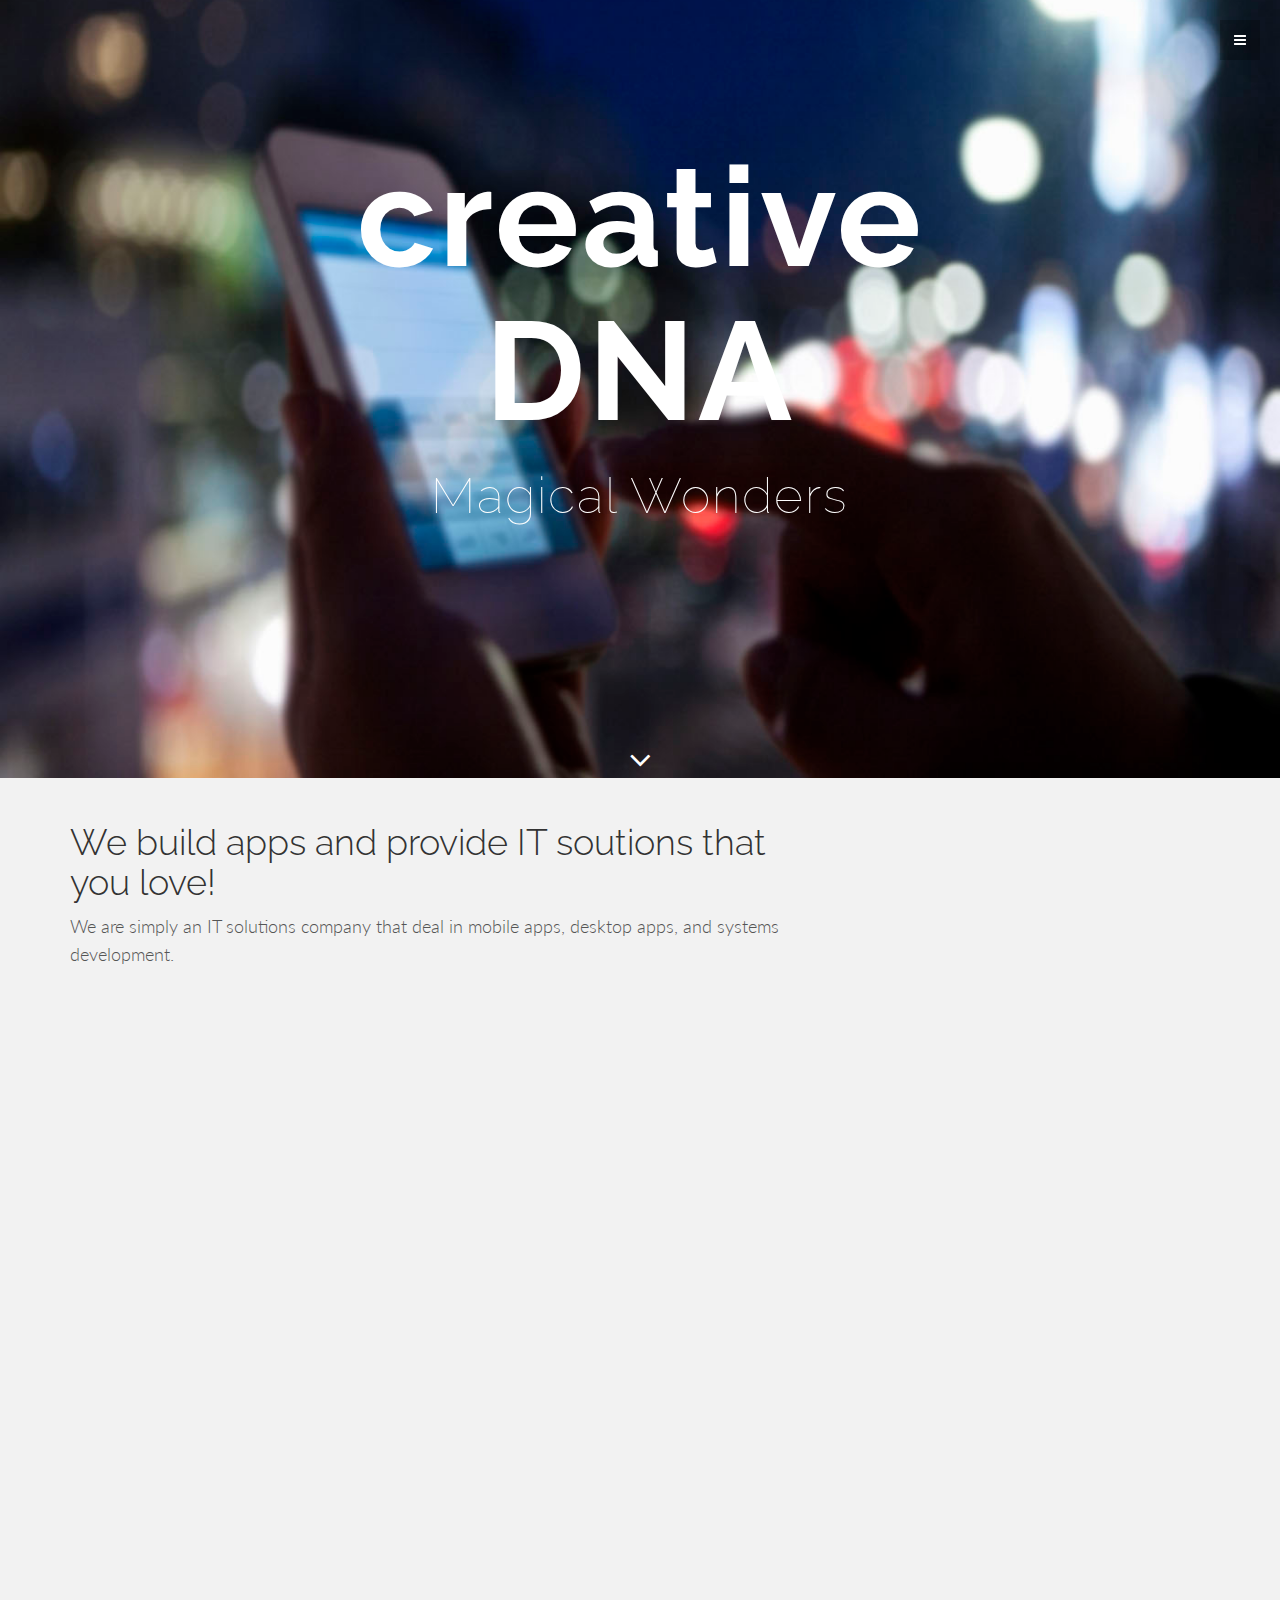
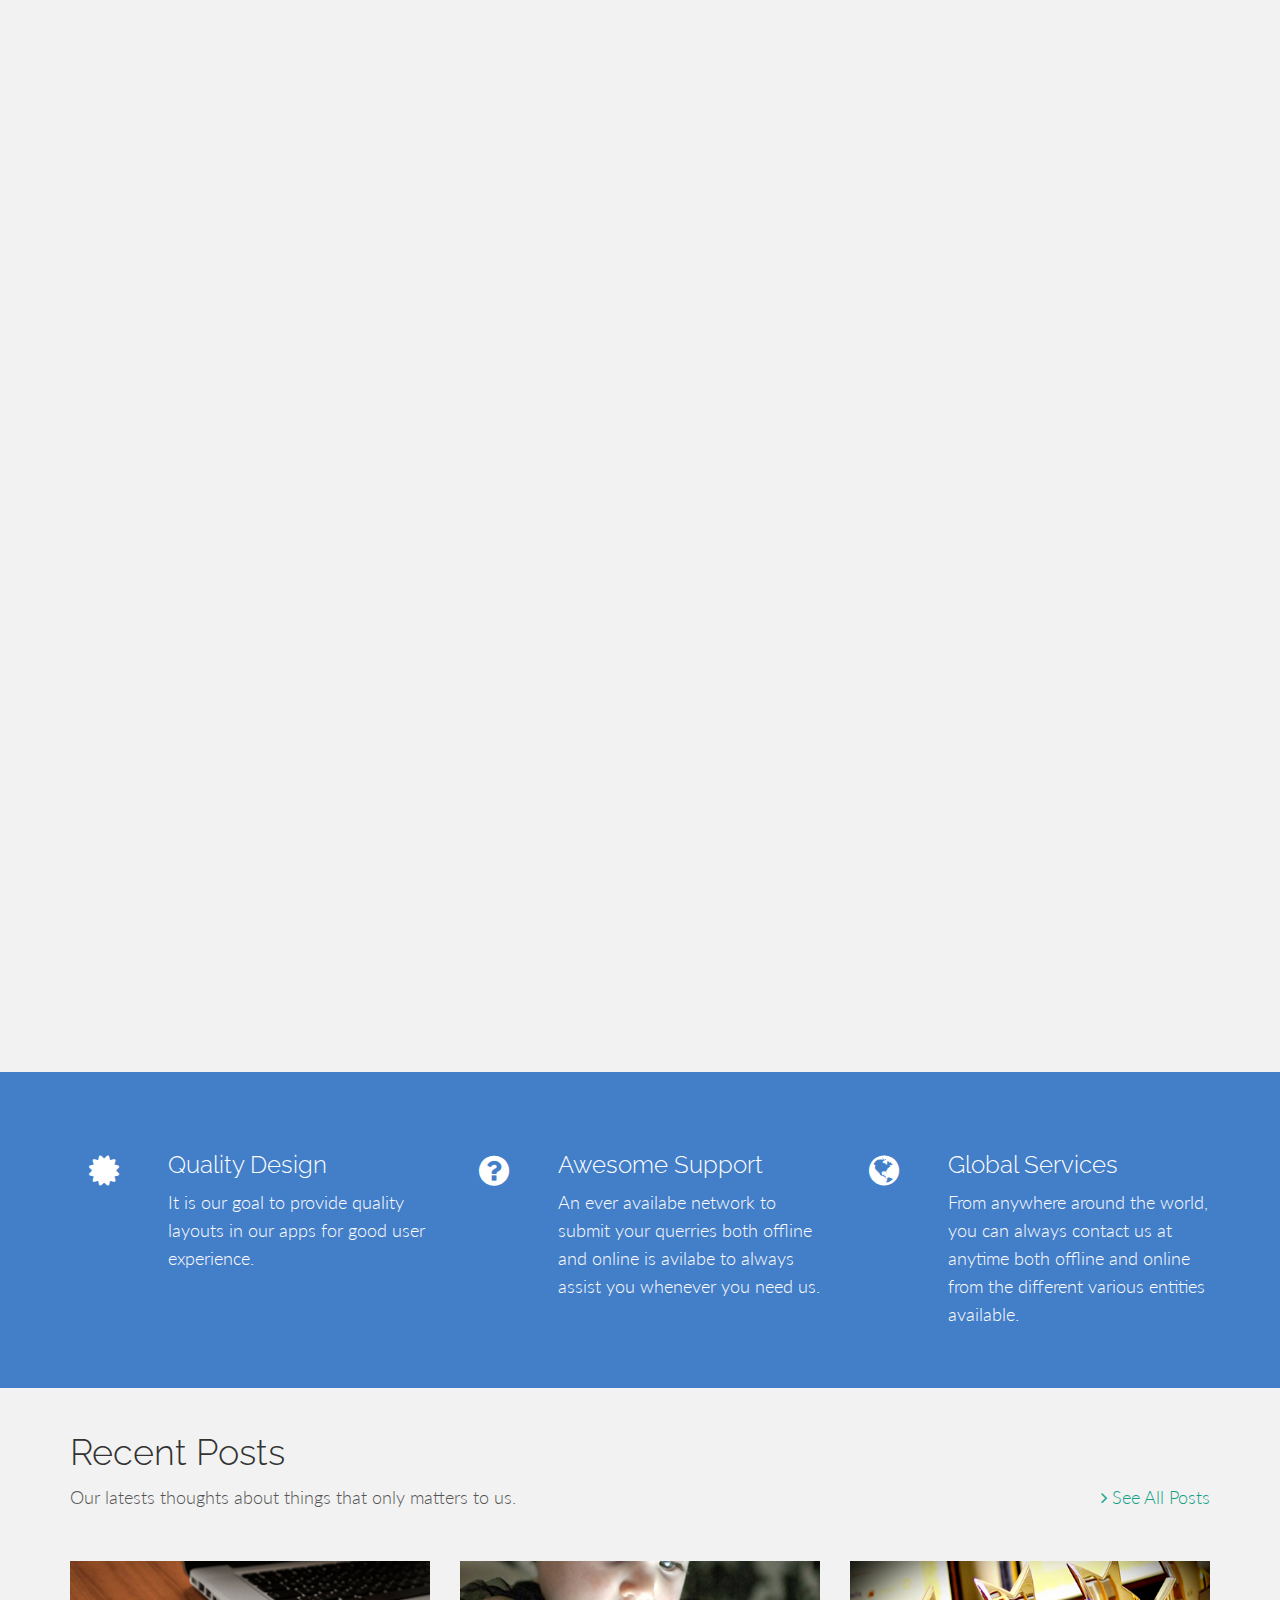
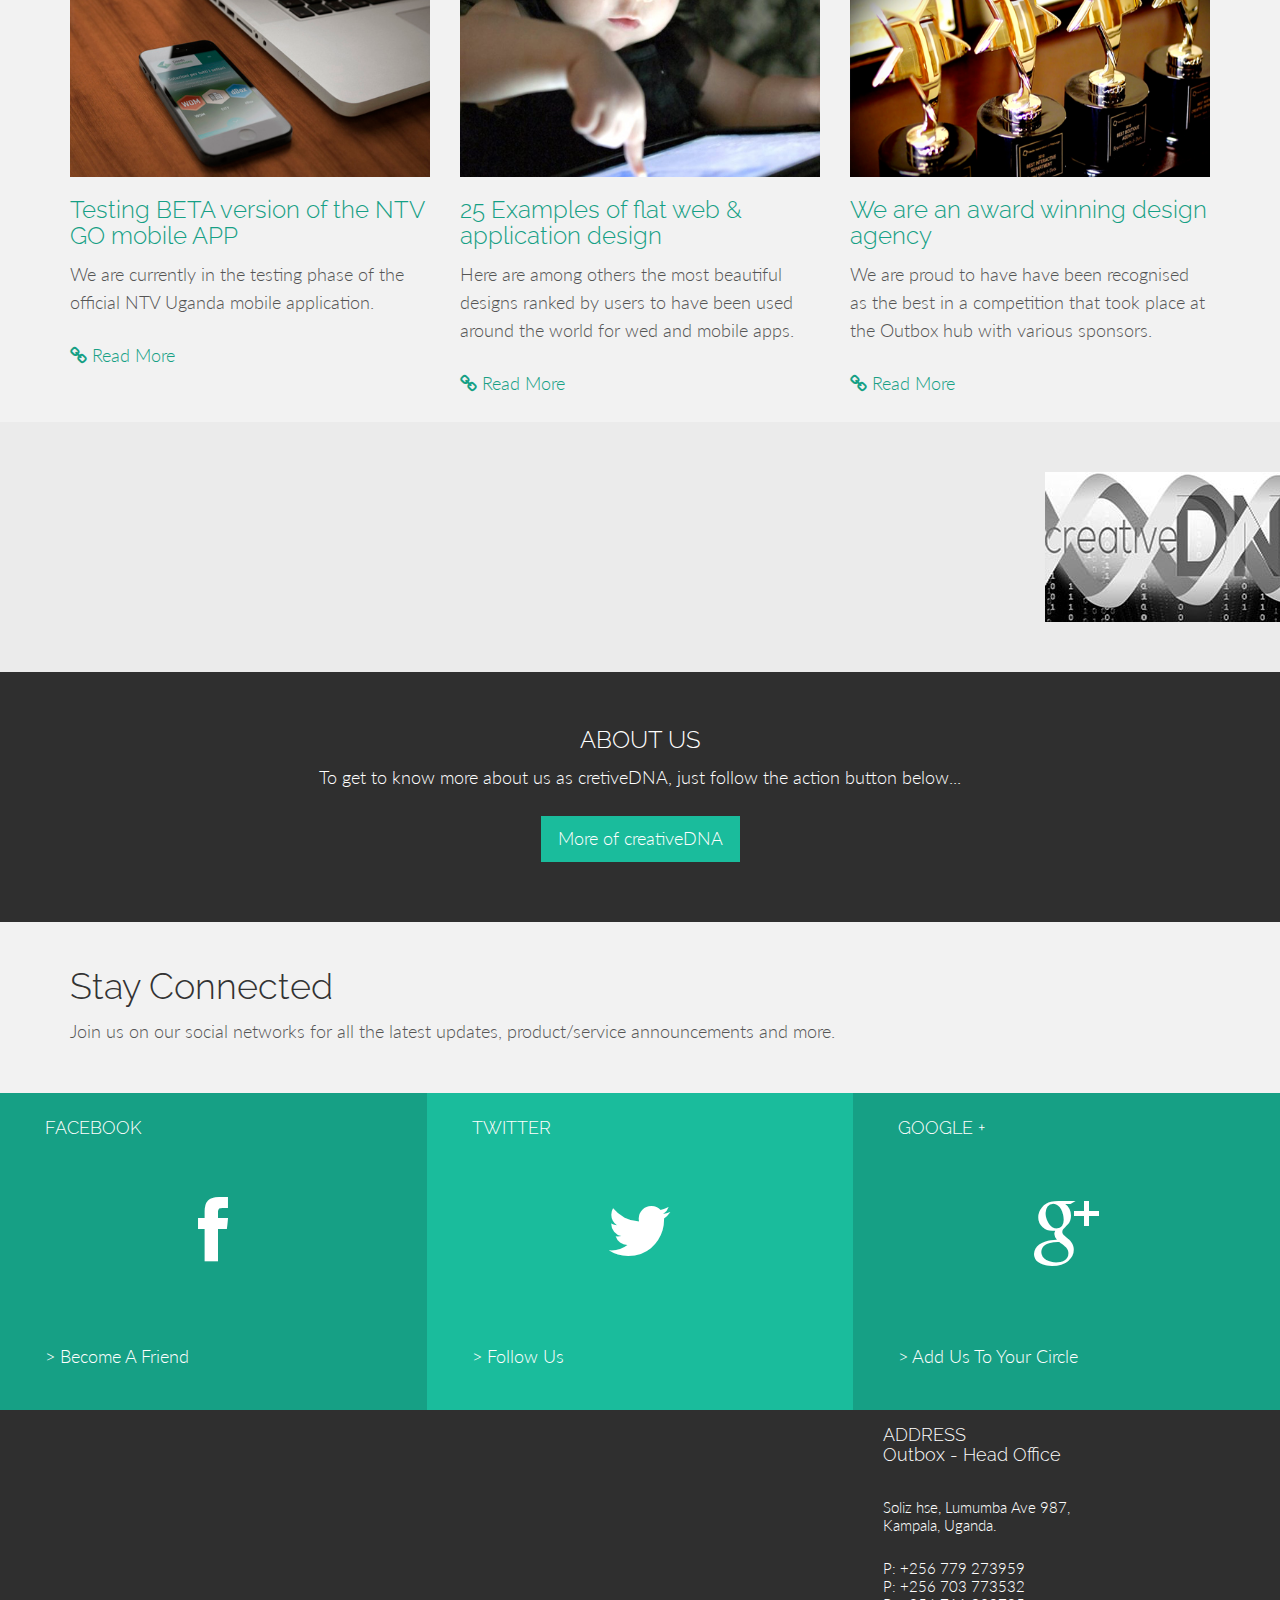
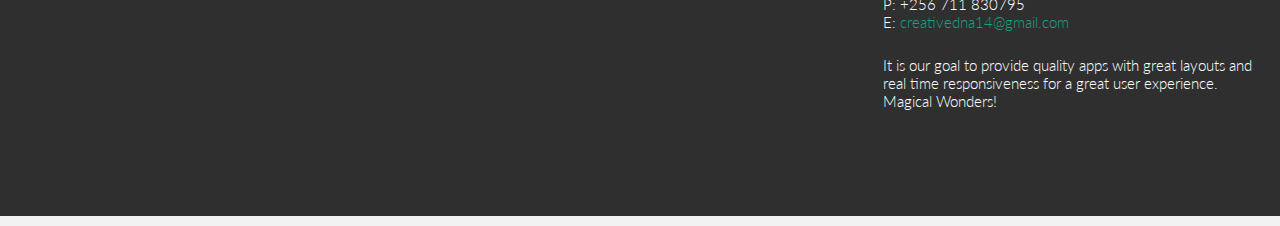
==== index.html @ a1dcfce8 "Added icon" ====
<!DOCTYPE html>
<html lang="en">
  <head>
    <meta charset="utf-8">
    <meta http-equiv="X-UA-Compatible" content="IE=edge">
    <meta name="viewport" content="width=device-width, initial-scale=1.0">
    <meta name="description" content="">
    <meta name="author" content="">
    <link rel="shortcut icon" href="assets/ico/favicon.png">

    <title>creativeDNA - Magical Wonders</title>

    <!-- Bootstrap core CSS -->
    <link href="assets/css/bootstrap.css" rel="stylesheet">
<link rel="icon" href="assets/img/ic_launcher.png" >
    <!-- Custom styles for this template -->
    <link href="assets/css/main.css" rel="stylesheet">

    <link href="assets/css/font-awesome.min.css" rel="stylesheet">

    <link href='http://fonts.googleapis.com/css?family=Lato:300,400,700,300italic,400italic' rel='stylesheet' type='text/css'>
    <link href='http://fonts.googleapis.com/css?family=Raleway:400,300,700' rel='stylesheet' type='text/css'>

    <!-- HTML5 shim and Respond.js IE8 support of HTML5 elements and media queries -->
    <!--[if lt IE 9]>
      <script src="https://oss.maxcdn.com/libs/html5shiv/3.7.0/html5shiv.js"></script>
      <script src="https://oss.maxcdn.com/libs/respond.js/1.3.0/respond.min.js"></script>
    <![endif]-->
    
    <script src="assets/js/modernizr.custom.js">
    var myLatlng = new google.maps.LatLng(latitude,longitude);
var marker = new google.maps.Marker({
  position: myLatlng,
  map: map,
  title:"creativeDNA headOffice"
});
    </script>
  </head>

  <body>

	<!-- Menu -->
	<nav class="menu" id="theMenu">
		<div class="menu-wrap">
			<h1 class="logo"><a href="index.html#home">creativeDNA</a></h1>
			<i class="fa fa-arrow-right menu-close"></i>
			<a href="index.html">Home</a>
			<a href="services.html">Services</a>
			<a href="portfolio.html">Vision</a>
			<a href="about.html">About</a>
			<a href="#contact">Contact</a>
			<a href="#"><i class="fa fa-facebook"></i></a>
			<a href="#"><i class="fa fa-twitter"></i></a>
			<a href="#"><i class="fa fa-dribbble"></i></a>
			<a href="#"><i class="fa fa-envelope"></i></a>
		</div>
		
		<!-- Menu button -->
		<div id="menuToggle"><i class="fa fa-bars"></i></div>
	</nav>
	
	<!-- MAIN IMAGE SECTION -->
	<div id="headerwrap">
		<div class="container">
			<div class="row">
				<div class="col-lg-8 col-lg-offset-2">
					<h1>creative DNA</h1>
					<h2>Magical Wonders</h2>
					<div class="spacer"></div>
					<i class="fa fa-angle-down"></i>
				</div>
			</div><!-- row -->
		</div><!-- /container -->
	</div><!-- /headerwrap -->

	<!-- WELCOME SECTION -->
    <div class="container">
      <div class="row mt">
      	<div class="col-lg-8">
	        <h1>We build apps and provide IT soutions that you love!</h1>
	        <p>We are simply an IT solutions company that deal in mobile apps, desktop apps, and systems development.</p>
      	</div>
      	<div class="col-lg-4">
      		
      	</div>
      </div><!-- /row -->
    </div><!-- /.container -->
    
    <!-- PORTFOLIO SECTION -->
    <div id="portfolio">
    	<div class="container"
	    	<div class="row mt">
				<ul class="grid effect-2" id="grid">
					<li><a href=""><img src="assets/img/portfolio/1.jpg"></a></li>
					<li><a href=""><img src="assets/img/portfolio/3.jpg"></a></li>
					<li><a href=""><img src="assets/img/portfolio/4.jpg"></a></li>
					<li><a href=""><img src="assets/img/portfolio/12.png"></a></li>
					<li><a href=""><img src="assets/img/portfolio/13.png"></a></li>
					<li><a href=""><img src="assets/img/portfolio/10.png"></a></li>
					<li><a href=""><img src="assets/img/portfolio/9.jpg"></a></li>
					<li><a href=""><img src="assets/img/portfolio/2.jpg"></a></li>
					<li><a href=""><img src="assets/img/portfolio/14.png"></a></li>
					<li><a href=""><img src="assets/img/portfolio/5.jpg"></a></li>
					<li><a href=""><img src="assets/img/portfolio/6.jpg"></a></li>
					<li><a href=""><img src="assets/img/portfolio/7.jpg"></a></li>
					<li><a href=""><img src="assets/img/portfolio/6.jpg"></a></li>
					<li><a href=""><img src="assets/img/portfolio/9.jpg"></a></li>
					<li><a href=""><img src="assets/img/portfolio/11.png"></a></li>
				</ul>
	    	</div><!-- row -->
	    </div><!-- container -->
    </div><!-- portfolio -->


	<!-- SERVICES SECTION -->
	<div id="services">
		<div class="container">
			<div class="row mt">
				<div class="col-lg-1 centered">
					<i class="fa fa-certificate"></i>
				</div>
				<div class="col-lg-3">
					<h3>Quality Design</h3>
					<p>It is our goal to provide quality layouts in our apps for good user experience.
                    </p>
				</div>

				<div class="col-lg-1 centered">
					<i class="fa fa-question-circle"></i>
				</div>
				<div class="col-lg-3">
					<h3>Awesome Support</h3>
					<p>An ever availabe network to submit your querries both offline and online is avilabe to always assist you whenever you need us.</p>
				</div>
			
			
				<div class="col-lg-1 centered">
					<i class="fa fa-globe"></i>
				</div>
				<div class="col-lg-3">
					<h3>Global Services</h3>
					<p>From anywhere around the world, you can always contact us at anytime both offline and online from the different various entities available.</p>
				</div>
			
			</div><!-- row -->
		</div><!-- container -->
	</div><!-- services section -->
	
	
	<!-- BLOG POSTS -->
	<div class="container">
		<div class="row mt">
			<div class="col-lg-12">
				<h1>Recent Posts</h1>
			</div><!-- col-lg-12 -->
			<div class="col-lg-8">
				<p>Our latests thoughts about things that only matters to us.</p>
			</div><!-- col-lg-8-->
			<div class="col-lg-4 goright">
				<p><a href="#"><i class="fa fa-angle-right"></i> See All Posts</a></p>
			</div>
		</div><!-- row -->
		
		<div class="row mt">
			<div class="col-lg-4">
				<img class="img-responsive" src="assets/img/post01.jpg" alt="">
				<h3><a href="#">Testing BETA version of the NTV GO mobile APP</a></h3>
				<p>We are currently in the testing phase of the official NTV Uganda mobile application.</p>
				<p><a href="#"><i class="fa fa-link"></i> Read More</a></p>
			</div>
			<div class="col-lg-4">
				<img class="img-responsive" src="assets/img/post02.jpg" alt="">
				<h3><a href="#">25 Examples of flat web & application design</a></h3>
				<p>Here are among others the most beautiful designs ranked by users to have been used around the world for wed and mobile apps.</p>
				<p><a href="#"><i class="fa fa-link"></i> Read More</a></p>
			</div>
			<div class="col-lg-4">
				<img class="img-responsive" src="assets/img/post03.jpg" alt="">
				<h3><a href="#">We are an award winning design agency</a></h3>
				<p>We are proud to have have been recognised as the best in a competition that took place at the Outbox hub with various sponsors.</p>
				<p><a href="#"><i class="fa fa-link"></i> Read More</a></p>
			</div>		
		</div><!-- row -->
	</div><!-- container -->
	
	
	<!-- CLIENTS LOGOS -->
	<div id="lg">
		<div class="container">
			<div class="row centered">
			  <div class="col-lg-2" style="float:right">
				  <img src="assets/img/clients/c03.gif" alt="">
				</div>
		  </div><!-- row -->
		</div><!-- container -->
	</div><!-- dg -->
	
	
	<!-- CALL TO ACTION -->
	<div id="call">
		<div class="container">
			<div class="row">
				<h3>ABOUT US</h3>
				<div class="col-lg-8 col-lg-offset-2">
					<p>To get to know more about us as cretiveDNA, just follow the action button below...</p>
					<p><a href="about.html"><button type="button" class="btn btn-green btn-lg">More of creativeDNA</button></a></p>
				</div>
			</div><!-- row -->
		</div><!-- container -->
	</div><!-- Call to action -->
	
	<div class="container">
		<div class="row mt">
			<div class="col-lg-12">
				<h1>Stay Connected</h1>
				<p>Join us on our social networks for all the latest updates, product/service announcements and more.</p>
				<br>
			</div><!-- col-lg-12 -->
		</div><!-- row -->
	</div><!-- container -->
	
	
	<!-- SOCIAL FOOTER --->
	<section id="contact"></section>
	<div id="sf">
		<div class="container">
			<div class="row">
				<div class="col-lg-4 dg">
					<h4 class="ml">FACEBOOK</h4>
					<p class="centered"><a href="https://www.facebook.com/thecreativeDNA"><i class="fa fa-facebook"></i></a></p>
					<p class="ml">> Become A Friend</p>
				</div>
				<div class="col-lg-4 lg">
					<h4 class="ml">TWITTER</h4>
					<p class="centered"><a href="#"><i class="fa fa-twitter"></i></a></p>
					<p class="ml">> Follow Us</p>
				</div>
				<div class="col-lg-4 dg">
					<h4 class="ml">GOOGLE +</h4>
					<p class="centered"><a href="#"><i class="fa fa-google-plus"></i></a></p>
					<p class="ml">> Add Us To Your Circle</p>
				</div>
			</div><!-- row -->
		</div><!-- container -->
	</div><!-- Social Footer -->
	
	<!-- CONTACT FOOTER --->
	<div id="cf">
		<div class="container">
			<div class="row">
				<div class="col-lg-8">
		        	<div id="mapwrap">
						<iframe height="400" width="100%" frameborder="0" scrolling="no" marginheight="0" marginwidth="0" src="https://www.google.co.ug/maps?t=m&amp;ie=UTF8&hl=en&msa=0&msid=208023577543881741272.00000111d236e89e8ed37;ll=0.3229765&amp;spn=32.576219700000024&amp;z=8&amp;output=embed"></iframe>
					</div>	
				</div><!--col-lg-8-->
				<div class="col-lg-4">
					<h4>ADDRESS<br/>Outbox - Head Office</h4>
					<br>
					<p>
						Soliz hse, Lumumba Ave 987,<br/>
						Kampala, Uganda.
					</p>
					<p>
						P: +256 779 273959<br/>
						P: +256 703 773532<br/>
                        P: +256 711 830795<br/>
						E: <a href="mailto:#">creativedna14@gmail.com</a>
					</p>
					<p>It is our goal to provide quality apps with great layouts and real time responsiveness for a great user experience.<br/>Magical Wonders!</p>
				</div><!--col-lg-4-->
			</div><!-- row -->
		</div><!-- container -->
	</div><!-- Contact Footer -->
	

    <!-- Bootstrap core JavaScript
    ================================================== -->
    <!-- Placed at the end of the document so the pages load faster -->
    <script src="https://code.jquery.com/jquery-1.10.2.min.js"></script>
    <script src="assets/js/bootstrap.min.js"></script>
    <script src="assets/js/main.js"></script>
	<script src="assets/js/masonry.pkgd.min.js"></script>
	<script src="assets/js/imagesloaded.js"></script>
    <script src="assets/js/classie.js"></script>
	<script src="assets/js/AnimOnScroll.js"></script>
	<script>
		new AnimOnScroll( document.getElementById( 'grid' ), {
			minDuration : 0.4,
			maxDuration : 0.7,
			viewportFactor : 0.2
		} );
	</script>
  </body>
</html>
---- assets/css/main.css ----
body {
    background-color: #f2f2f2;
    font-family: Lato;
    font-weight: 300;
    font-size: 16px;
    color: #555;
    -webkit-font-smoothing: antialiased;
    -webkit-overflow-scrolling: touch;
}
h1, h2, h3, h4, h5, h6 {
    font-family: Raleway;
    font-weight: 300;
    color: #333;
}
p {
    line-height: 28px;
    margin-bottom: 25px;
    font-size: 18px;
}
.centered {
    text-align: center;
}
.goright {
    text-align: right;
}
.mt {
    padding-top: 25px;
}
a {
    color: #16a085;
    word-wrap: break-word;
    -webkit-transition: color .1s ease-in, background .1s ease-in;
    -moz-transition: color .1s ease-in, background .1s ease-in;
    -ms-transition: color .1s ease-in, background .1s ease-in;
    -o-transition: color .1s ease-in, background .1s ease-in;
    transition: color .1s ease-in, background .1s ease-in;
}
a:hover, a:focus {
    color: #7b7b7b;
    text-decoration: none;
    outline: 0;
}
a:before, a:after {
    -webkit-transition: color .1s ease-in, background .1s ease-in;
    -moz-transition: color .1s ease-in, background .1s ease-in;
    -ms-transition: color .1s ease-in, background .1s ease-in;
    -o-transition: color .1s ease-in, background .1s ease-in;
    transition: color .1s ease-in, background .1s ease-in;
}
hr {
    display: block;
    height: 1px;
    border: 0;
    border-top: 1px solid #ccc;
    margin: 1em 0;
    padding: 0;
}
.btn {
    border-radius: 0;
}
.btn-green {
    color: #fff;
    background-color: #1abc9c;
    border-color: #1abc9c;
    font-weight: 300;
}
.btn-green:hover, .btn-green:focus, .btn-green:active, .btn-green.active, .open .dropdown-toggle.btn-green {
    color: #fff;
    background-color: #16a085;
    border-color: #16a085;
    font-weight: 300;
}
.tm {
    font-size: 14px;
    line-height: 20px;
}
.menu {
    position: fixed;
    right: -200px;
    width: 260px;
    height: 100%;
    top: 0;
    z-index: 10;
    text-align: left;
}
.menu.menu-open {
    right: 0;
}
.menu-wrap {
    position: absolute;
    top: 0;
    left: 60px;
    background: #1a1a1a;
    width: 200px;
    height: 100%}
.menu h1.logo a {
    font-family: Raleway, Helvetica, Arial, sans-serif;
    font-size: 16px;
    font-weight: 800;
    letter-spacing: .15em;
    line-height: 40px;
    text-transform: uppercase;
    color: #fff;
    margin-top: 20px;
}
.menu h1.logo a:hover {
    color: #1abc9c;
}
.menu img.logo {
    margin: 20px 0;
    max-width: 160px;
}
.menu a {
    margin-left: 20px;
    color: gray;
    display: block;
    font-size: 12px;
    font-weight: 700;
    line-height: 40px;
    letter-spacing: .1em;
    text-transform: uppercase;
}
.menu a:hover {
    color: #fff;
}
.menu a:active {
    color: #fff;
}
.menu a>i {
    float: left;
    display: inline-block;
    vertical-align: middle;
    text-align: left;
    width: 25px;
    font-size: 14px;
    line-height: 40px;
    margin: 25px 2px;
}
.menu-close {
    cursor: pointer;
    display: block;
    position: absolute;
    font-size: 14px;
    color: gray;
    width: 40px;
    height: 40px;
    line-height: 40px;
    top: 20px;
    right: 5px;
    -webkit-transition: all .1s ease-in-out;
    -moz-transition: all .1s ease-in-out;
    -ms-transition: all .1s ease-in-out;
    -o-transition: all .1s ease-in-out;
    transition: all .1s ease-in-out;
}
.menu-close:hover {
    color: #fff;
    -webkit-transition: all .1s ease-in-out;
    -moz-transition: all .1s ease-in-out;
    -ms-transition: all .1s ease-in-out;
    -o-transition: all .1s ease-in-out;
    transition: all .1s ease-in-out;
}
.body-push {
    overflow-x: hidden;
    position: relative;
    left: 0;
}
.body-push-toright {
    left: 200px;
}
.body-push-toleft {
    left: -200px;
}
.menu, .body-push {
    -webkit-transition: all .3s ease;
    -moz-transition: all .3s ease;
    -ms-transition: all .3s ease;
    -o-transition: all .3s ease;
    transition: all .3s ease;
}
#menuToggle {
    position: absolute;
    top: 20px;
    left: 0;
    z-index: 11;
    display: block;
    text-align: center;
    font-size: 14px;
    color: #fff;
    width: 40px;
    height: 40px;
    line-height: 40px;
    cursor: pointer;
    background: rgba(0, 0, 0, .25);
    -webkit-transition: all .1s ease-in-out;
    -moz-transition: all .1s ease-in-out;
    -ms-transition: all .1s ease-in-out;
    -o-transition: all .1s ease-in-out;
    transition: all .1s ease-in-out;
}
#menuToggle:hover {
    color: #fff;
    background: rgba(0, 0, 0, .2);
    -webkit-transition: all .1s ease-in-out;
    -moz-transition: all .1s ease-in-out;
    -ms-transition: all .1s ease-in-out;
    -o-transition: all .1s ease-in-out;
    transition: all .1s ease-in-out;
}
#headerwrap {
    background: url(../img/header-bg1.jpg) no-repeat center top;
    margin-top: -10px;
    padding-top: 20px;
    text-align: center;
    background-attachment: relative;
    background-position: center center;
    min-height: 750px;
    width: 100%;
    -webkit-background-size: 100%;
    -moz-background-size: 100%;
    -o-background-size: 100%;
    background-size: 100%;
    -webkit-background-size: cover;
    -moz-background-size: cover;
    -o-background-size: cover;
    background-size: cover;
}
#headerwrap h1 {
    margin-top: 130px;
    color: #fff;
    font-size: 140px;
    font-weight: 700;
    letter-spacing: 3px;
}
#headerwrap h2 {
    color: #fff;
    font-size: 50px;
    font-weight: 100;
    letter-spacing: 2px;
}
#headerwrap i {
    font-size: 35px;
    color: #fff;
}
#headerwrap .spacer {
    margin-top: 220px;
}
#mapwrap {
    margin: 0;
    padding: 0;
}
#serviceswrap {
    background: url(../img/services-bg.jpg) no-repeat center top;
    margin-top: -10px;
    padding-top: 20px;
    text-align: center;
    background-attachment: relative;
    background-position: center center;
    min-height: 500px;
    width: 100%;
    -webkit-background-size: 100%;
    -moz-background-size: 100%;
    -o-background-size: 100%;
    background-size: 100%;
    -webkit-background-size: cover;
    -moz-background-size: cover;
    -o-background-size: cover;
    background-size: cover;
}
#serviceswrap h2 {
    color: #fff;
    font-size: 50px;
    font-weight: 400;
    letter-spacing: 2px;
    margin-top: 150px;
}
#aboutwrap {
    background: url(../img/about-bg.jpg) no-repeat center top;
    margin-top: -10px;
    padding-top: 20px;
    text-align: center;
    background-attachment: relative;
    background-position: center center;
    min-height: 500px;
    width: 100%;
    -webkit-background-size: 100%;
    -moz-background-size: 100%;
    -o-background-size: 100%;
    background-size: 100%;
    -webkit-background-size: cover;
    -moz-background-size: cover;
    -o-background-size: cover;
    background-size: cover;
}
#aboutwrap h2 {
    color: #fff;
    font-size: 50px;
    font-weight: 400;
    letter-spacing: 2px;
    margin-top: 150px;
}
#portwrap {
    background: url(../img/portfolio-bg.jpg) no-repeat center top;
    margin-top: -10px;
    padding-top: 20px;
    text-align: center;
    background-attachment: relative;
    background-position: center center;
    min-height: 500px;
    width: 100%;
    -webkit-background-size: 100%;
    -moz-background-size: 100%;
    -o-background-size: 100%;
    background-size: 100%;
    -webkit-background-size: cover;
    -moz-background-size: cover;
    -o-background-size: cover;
    background-size: cover;
}
#portwrap h2 {
    color: #fff;
    font-size: 50px;
    font-weight: 400;
    letter-spacing: 2px;
    margin-top: 150px;
}
#sp {
    background: #2f2f2f;
    padding-top: 35px;
    padding-bottom: 35px;
}
#sp h2 {
    color: #fff;
}
#sp-standout {
    background: url(../img/sp-standout-bg.jpg) no-repeat center top;
    margin-top: -10px;
    padding-top: 20px;
    text-align: center;
    background-attachment: relative;
    background-position: center center;
    min-height: 500px;
    width: 100%;
    -webkit-background-size: 100%;
    -moz-background-size: 100%;
    -o-background-size: 100%;
    background-size: 100%;
    -webkit-background-size: cover;
    -moz-background-size: cover;
    -o-background-size: cover;
    background-size: cover;
}
#portfolio {
    width: 100%}
#services {
    background: #437ec8;
    margin-top: 25px;
    padding-top: 35px;
    padding-bottom: 35px;
}
#services h3 {
    color: #fff;
}
#services p {
    color: #fff;
}
#services i {
    color: #fff;
    font-size: 35px;
    margin-top: 22px;
}
#lg {
    background: #ebebeb;
    padding-top: 50px;
    padding-bottom: 50px;
    text-align: center;
}
#lg .desc {
    text-align: left;
}
#call {
    background: #2f2f2f;
    padding-top: 35px;
    padding-bottom: 35px;
    text-align: center;
}
#call h3 {
    color: #fff;
}
#call p {
    color: #fff;
}
#sf {
    display: block;
    width: 100%}
#sf .container {
    width: 100%}
#sf .col-lg-4 {
    margin: 0;
    padding: 15px;
}
#sf .lg {
    background-color: #1abc9c;
}
#sf .dg {
    background-color: #16a085;
}
#sf h4 {
    color: #fff;
}
#sf p {
    color: #fff;
}
#sf .ml {
    margin-left: 30px;
}
#sf i {
    font-size: 70px;
    color: #fff;
    text-align: center;
    margin-top: 50px;
    margin-bottom: 50px;
}
#cf {
    background: #2f2f2f;
}
#cf h4 {
    color: #fff;
    margin-left: 15px;
    margin-top: 15px;
}
#cf p {
    color: #fff;
    font-size: 15px;
    line-height: 18px;
    margin-left: 15px;
}
#cf .container {
    width: 100%}
#cf .col-lg-8 {
    margin: 0;
    padding: 0;
}
.process {
    max-width: 69em;
    list-style: none;
    margin: 30px auto;
    padding: 0;
}
.process li {
    display: block;
    float: left;
    padding: 1px;
    width: 100%;
    opacity: 0;
}
.process li.shown, .no-js .process li, .no-cssanimations .process li {
    opacity: 1;
}
.process li a, .process li img {
    outline: 0;
    border: 0;
    display: block;
    max-width: 100%}
.process.effect-2 li.animate {
    -webkit-transform: translateY(200px);
    -moz-transform: translateY(200px);
    transform: translateY(200px);
    -webkit-animation: moveUp .65s ease forwards;
    -moz-animation: moveUp .65s ease forwards;
    animation: moveUp .65s ease forwards;
}
@-webkit-keyframes moveUp {
    to {
    -webkit-transform: translateY(0);
    opacity: 1;
}
}@-moz-keyframes moveUp {
    to {
    -moz-transform: translateY(0);
    opacity: 1;
}
}@keyframes moveUp {
    to {
    transform: translateY(0);
    opacity: 1;
}
}#chartwrap {
    width: 100%}
#chartwrap .container {
    margin-left: 0;
    padding-left: 0;
}
#chartwrap h1, #chartwrap p {
    margin-left: 10px;
}
.cardinfo {
    background: #fff;
    padding: 15px;
    margin: 2px;
    text-align: left;
}
.cardinfo i {
    font-size: 18px;
    padding-right: 20px;
}
.grid {
    max-width: 69em;
    list-style: none;
    margin: 30px auto;
    padding: 0;
}
.grid li {
    display: block;
    float: left;
    padding: 7px;
    width: 33%;
    opacity: 0;
}
.grid li.shown, .no-js .grid li, .no-cssanimations .grid li {
    opacity: 1;
}
.grid li a, .grid li img {
    outline: 0;
    border: 0;
    display: block;
    max-width: 100%}
.grid img {
    opacity: .7;
}
.grid img:hover {
    opacity: 1;
}
.grid.effect-2 li.animate {
    -webkit-transform: translateY(200px);
    -moz-transform: translateY(200px);
    transform: translateY(200px);
    -webkit-animation: moveUp .65s ease forwards;
    -moz-animation: moveUp .65s ease forwards;
    animation: moveUp .65s ease forwards;
}
@-webkit-keyframes moveUp {
    to {
    -webkit-transform: translateY(0);
    opacity: 1;
}
}@-moz-keyframes moveUp {
    to {
    -moz-transform: translateY(0);
    opacity: 1;
}
}@keyframes moveUp {
    to {
    transform: translateY(0);
    opacity: 1;
}
}
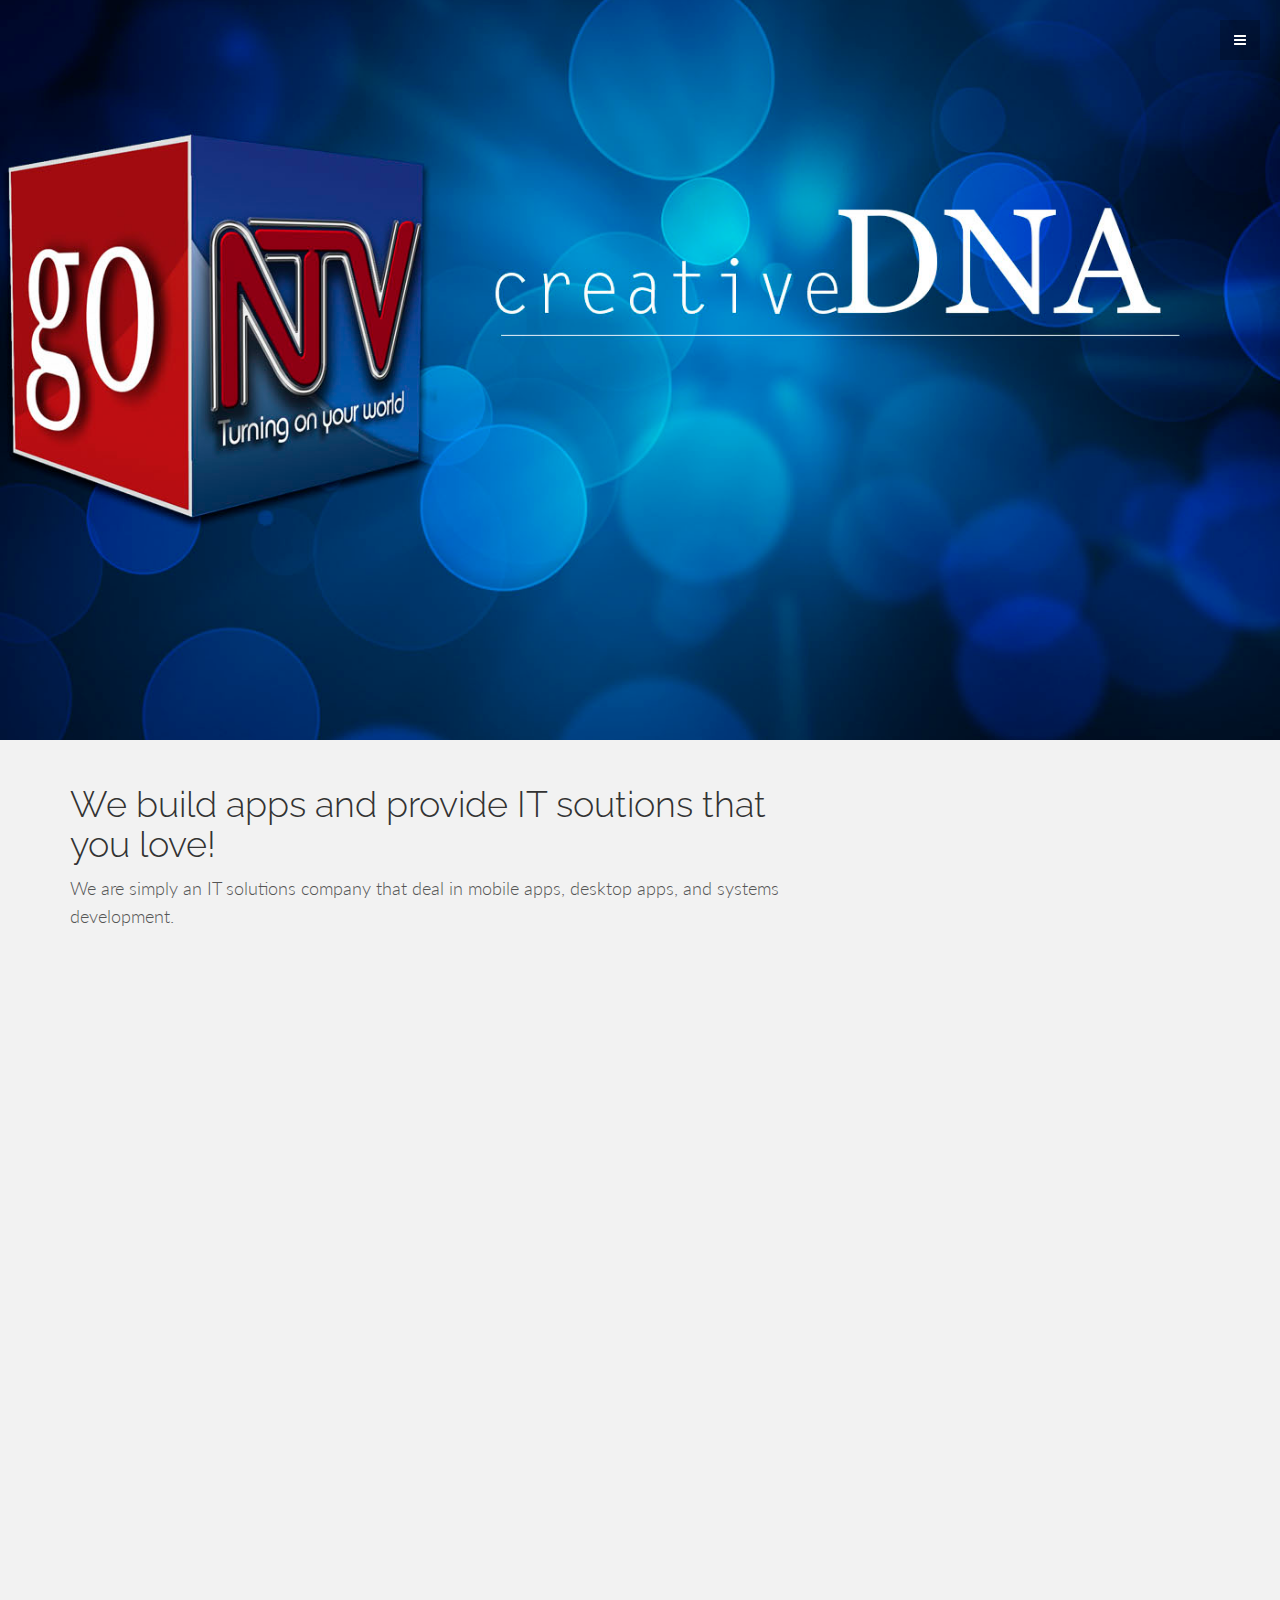
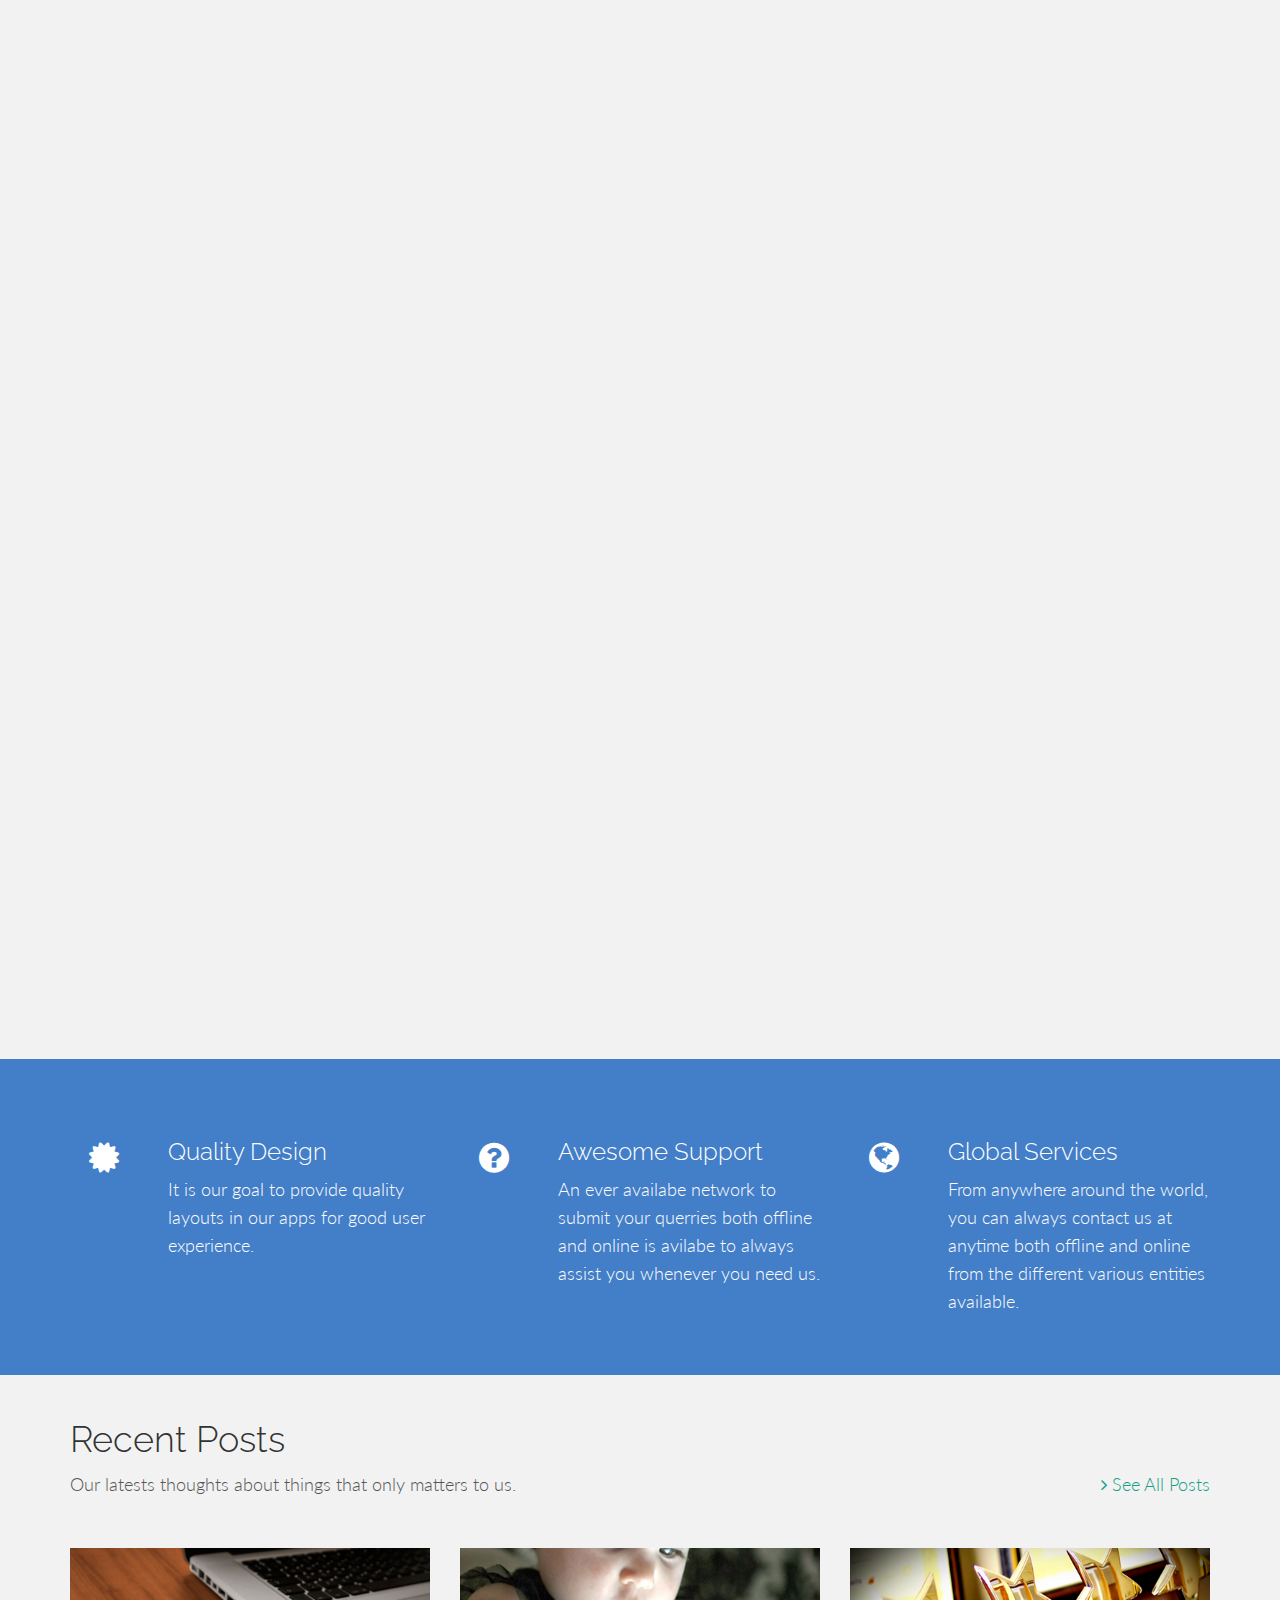
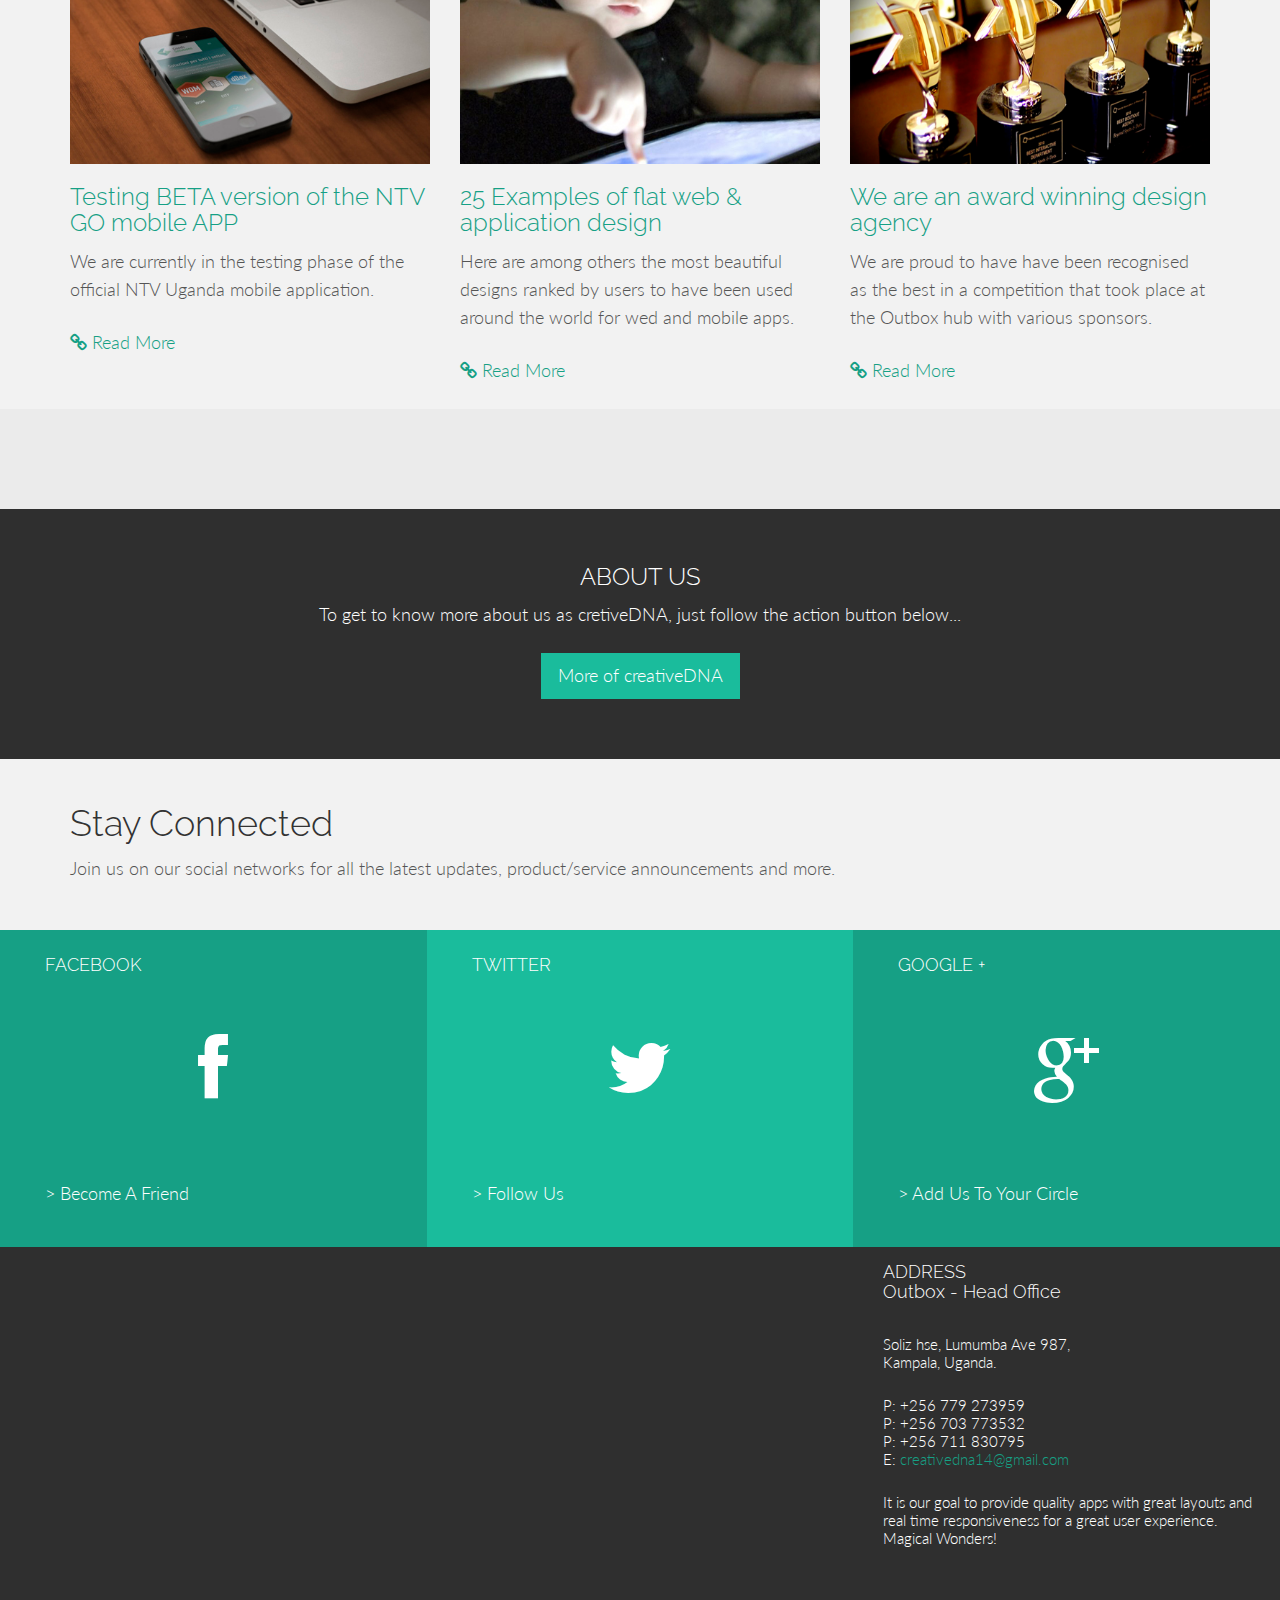
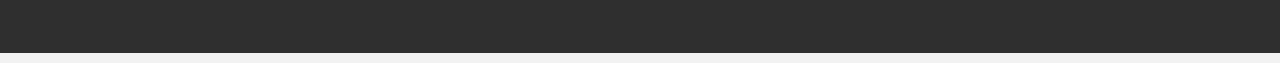
==== commit bd4cc7e2: "changed header" ====
--- a/index.html
+++ b/index.html
@@ -6,13 +6,13 @@
     <meta name="viewport" content="width=device-width, initial-scale=1.0">
     <meta name="description" content="">
     <meta name="author" content="">
-    <link rel="shortcut icon" href="assets/ico/favicon.png">
+    <link rel="shortcut icon" href="assets/img/ic_launcher.png">
 
     <title>creativeDNA - Magical Wonders</title>
 
     <!-- Bootstrap core CSS -->
     <link href="assets/css/bootstrap.css" rel="stylesheet">
-<link rel="icon" href="assets/img/ic_launcher.png" >
+<link rel="icon" type="images/png" href="assets/img/ic_launcher.png" >
     <!-- Custom styles for this template -->
     <link href="assets/css/main.css" rel="stylesheet">
 
@@ -64,10 +64,10 @@
 		<div class="container">
 			<div class="row">
 				<div class="col-lg-8 col-lg-offset-2">
-					<h1>creative DNA</h1>
-					<h2>Magical Wonders</h2>
+					<!--<h1>NTV GO</h1>
+					<h2>Magical Wonders</h2>-->
 					<div class="spacer"></div>
-					<i class="fa fa-angle-down"></i>
+					<!--<i class="fa fa-angle-down"></i>-->
 				</div>
 			</div><!-- row -->
 		</div><!-- /container -->
@@ -88,7 +88,7 @@
     
     <!-- PORTFOLIO SECTION -->
     <div id="portfolio">
-    	<div class="container"
+    	<div class="container">
 	    	<div class="row mt">
 				<ul class="grid effect-2" id="grid">
 					<li><a href=""><img src="assets/img/portfolio/1.jpg"></a></li>
@@ -186,7 +186,7 @@
 	
 	<!-- CLIENTS LOGOS -->
 	<div id="lg">
-		<div class="container">
+		<!--<div class="container">
 			<div class="row centered">
 			  <div class="col-lg-2" style="float:right">
 				  <img src="assets/img/clients/c03.gif" alt="">
@@ -249,8 +249,9 @@
 		<div class="container">
 			<div class="row">
 				<div class="col-lg-8">
-		        	<div id="mapwrap">
-						<iframe height="400" width="100%" frameborder="0" scrolling="no" marginheight="0" marginwidth="0" src="https://www.google.co.ug/maps?t=m&amp;ie=UTF8&hl=en&msa=0&msid=208023577543881741272.00000111d236e89e8ed37;ll=0.3229765&amp;spn=32.576219700000024&amp;z=8&amp;output=embed"></iframe>
+		        	<div id="mapwrap">                   
+                        
+                        <iframe src="https://www.google.com/maps/embed?pb=!1m18!1m12!1m3!1d3989.7549198682937!2d32.57631500000002!3d0.3230040000000008!2m3!1f0!2f0!3f0!3m2!1i1024!2i768!4f13.1!3m3!1m2!1s0x177dbb7a196c73c3%3A0xf3f534e6f1300573!2sOutbox+Hub!5e0!3m2!1sen!2sug!4v1409047303488" width="100%" height="400" frameborder="0" style="border:0"></iframe>
 					</div>	
 				</div><!--col-lg-8-->
 				<div class="col-lg-4">
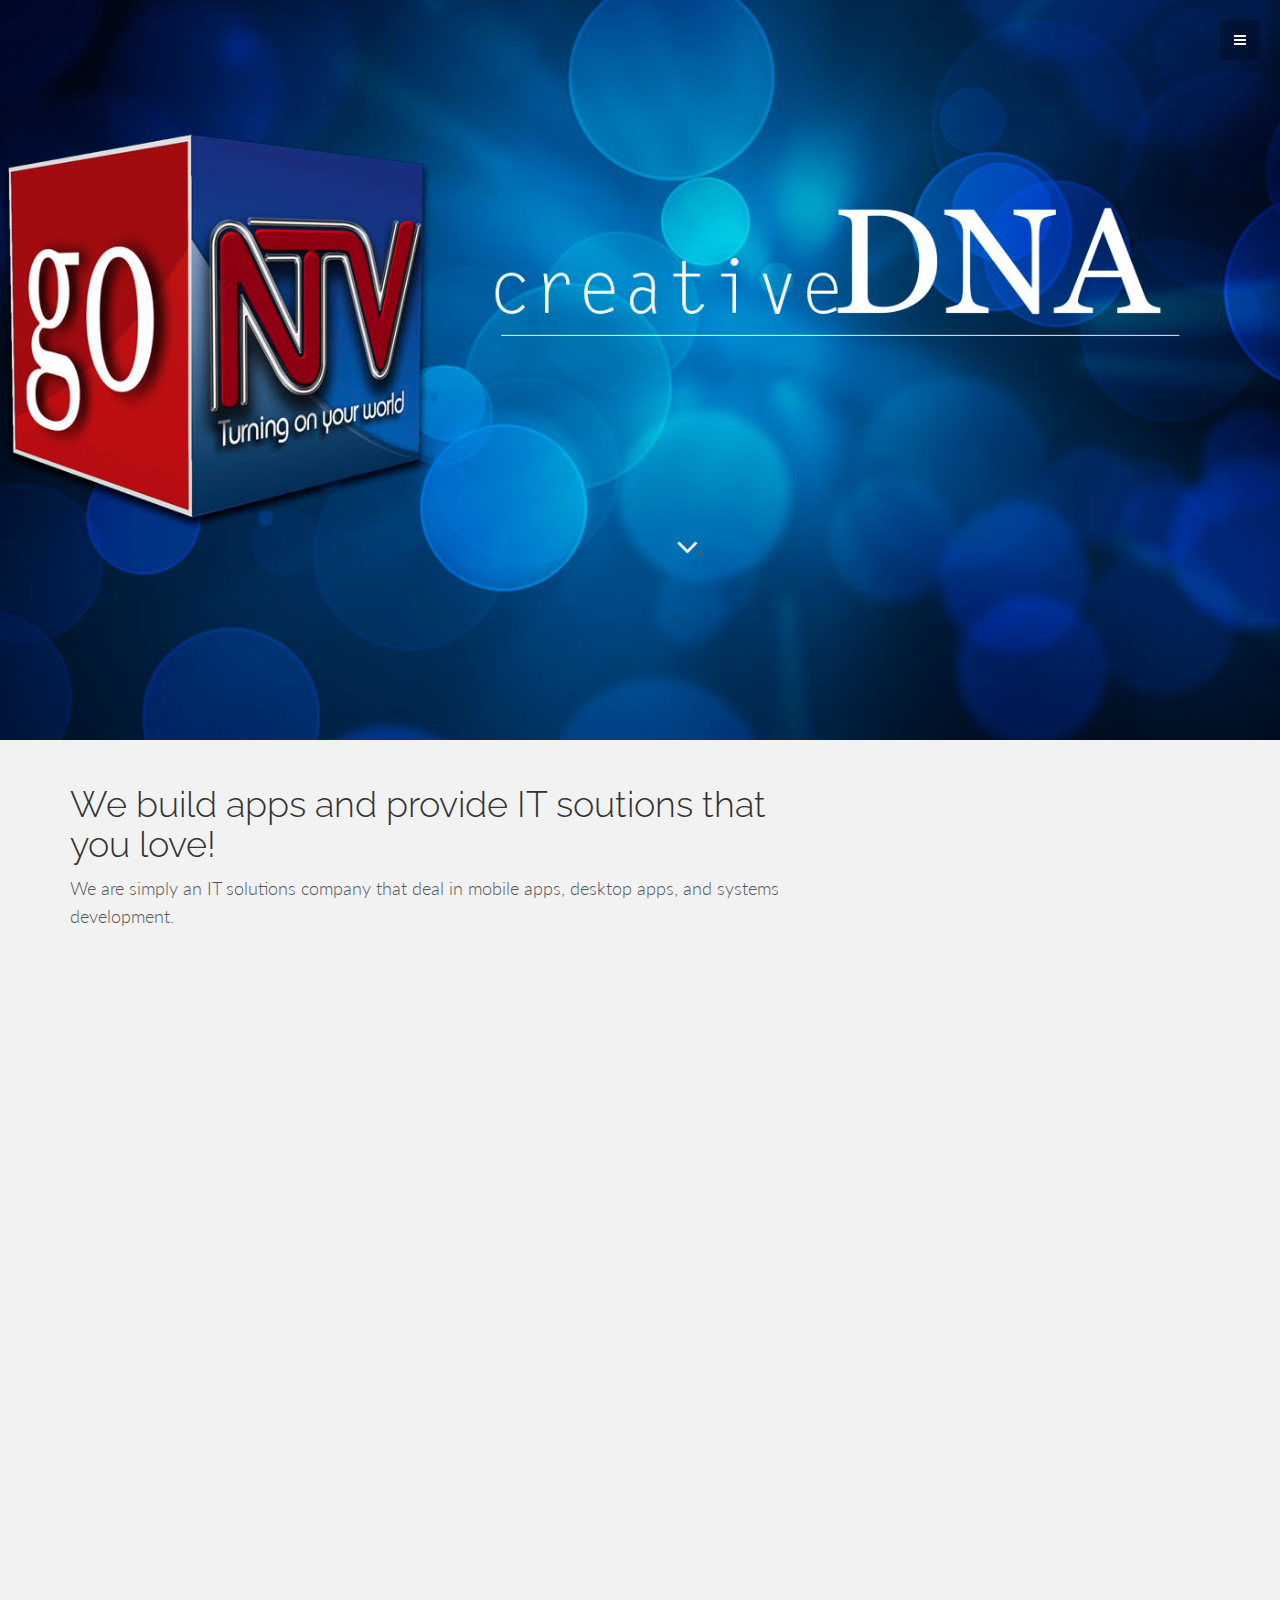
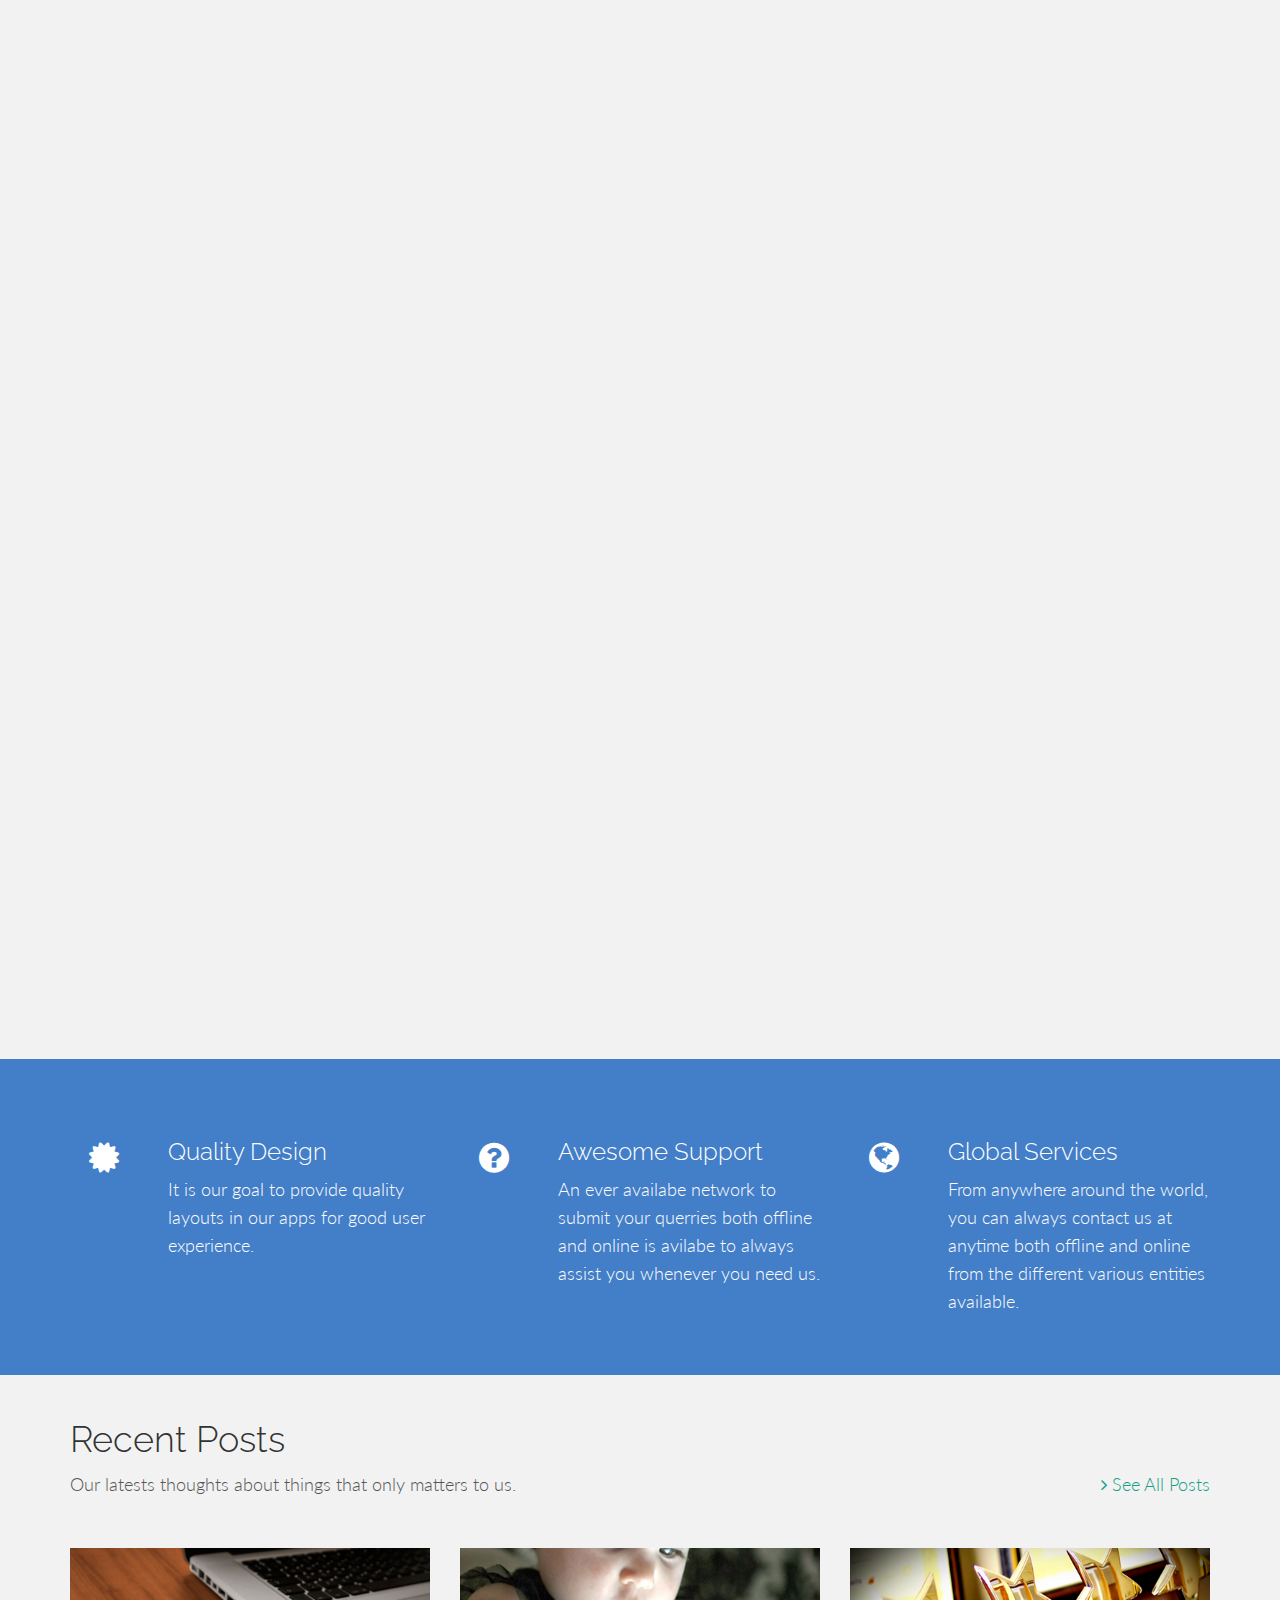
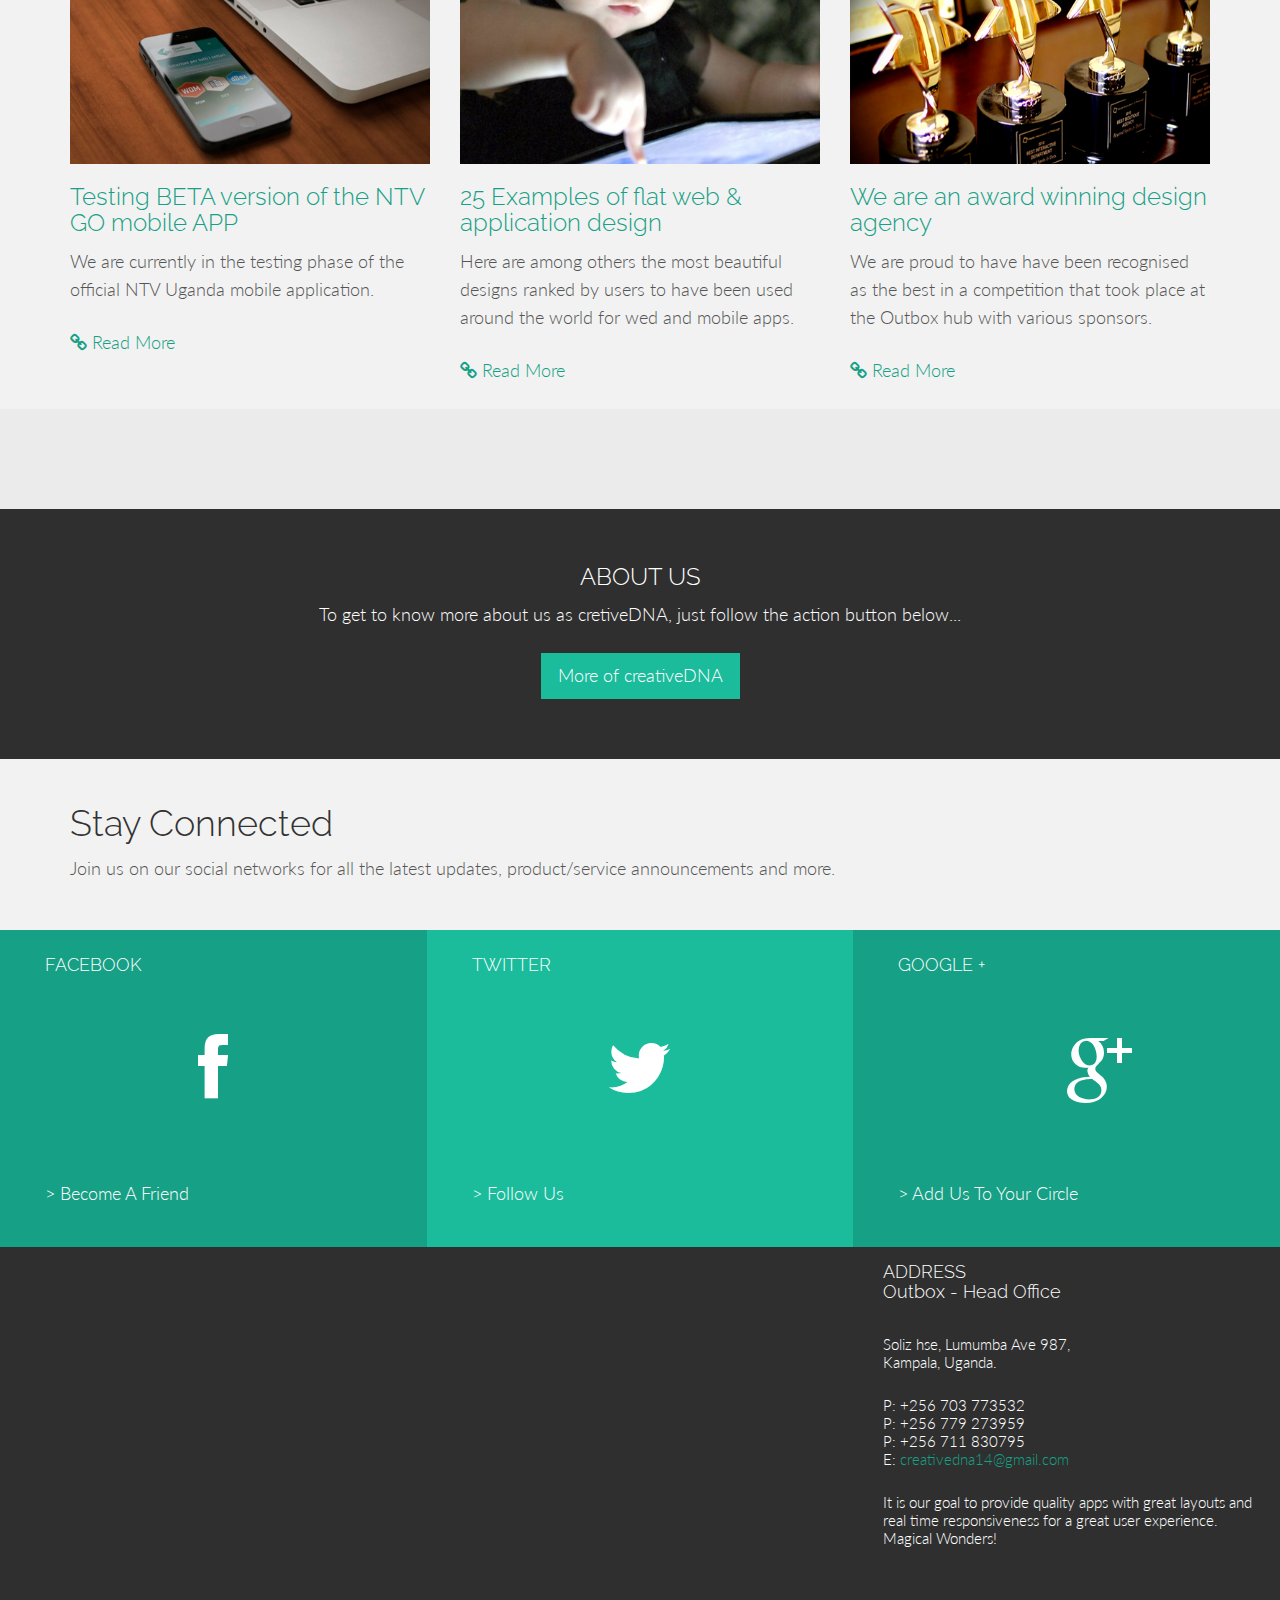
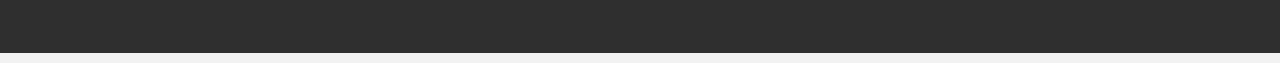
==== commit 59f3ca6a: "Added Google+ link" ====
--- a/index.html
+++ b/index.html
@@ -7,6 +7,7 @@
     <meta name="description" content="">
     <meta name="author" content="">
     <link rel="shortcut icon" href="assets/img/ic_launcher.png">
+    
 
     <title>creativeDNA - Magical Wonders</title>
 
@@ -67,8 +68,7 @@
 					<!--<h1>NTV GO</h1>
 					<h2>Magical Wonders</h2>-->
 					<div class="spacer"></div>
-					<!--<i class="fa fa-angle-down"></i>-->
-				</div>
+					<i style="margin-top:300px; margin-left:100px"  class="fa fa-angle-down"></i>-				</div>
 			</div><!-- row -->
 		</div><!-- /container -->
 	</div><!-- /headerwrap -->
@@ -237,7 +237,7 @@
 				</div>
 				<div class="col-lg-4 dg">
 					<h4 class="ml">GOOGLE +</h4>
-					<p class="centered"><a href="#"><i class="fa fa-google-plus"></i></a></p>
+					<p class="centered"><a href="https://plus.google.com/102078034045852601576" rel="publisher">Google+</a><i class="fa fa-google-plus"></i></a></p>
 					<p class="ml">> Add Us To Your Circle</p>
 				</div>
 			</div><!-- row -->
@@ -261,9 +261,8 @@
 						Soliz hse, Lumumba Ave 987,<br/>
 						Kampala, Uganda.
 					</p>
-					<p>
+					<p> P: +256 703 773532<br/>
 						P: +256 779 273959<br/>
-						P: +256 703 773532<br/>
                         P: +256 711 830795<br/>
 						E: <a href="mailto:#">creativedna14@gmail.com</a>
 					</p>
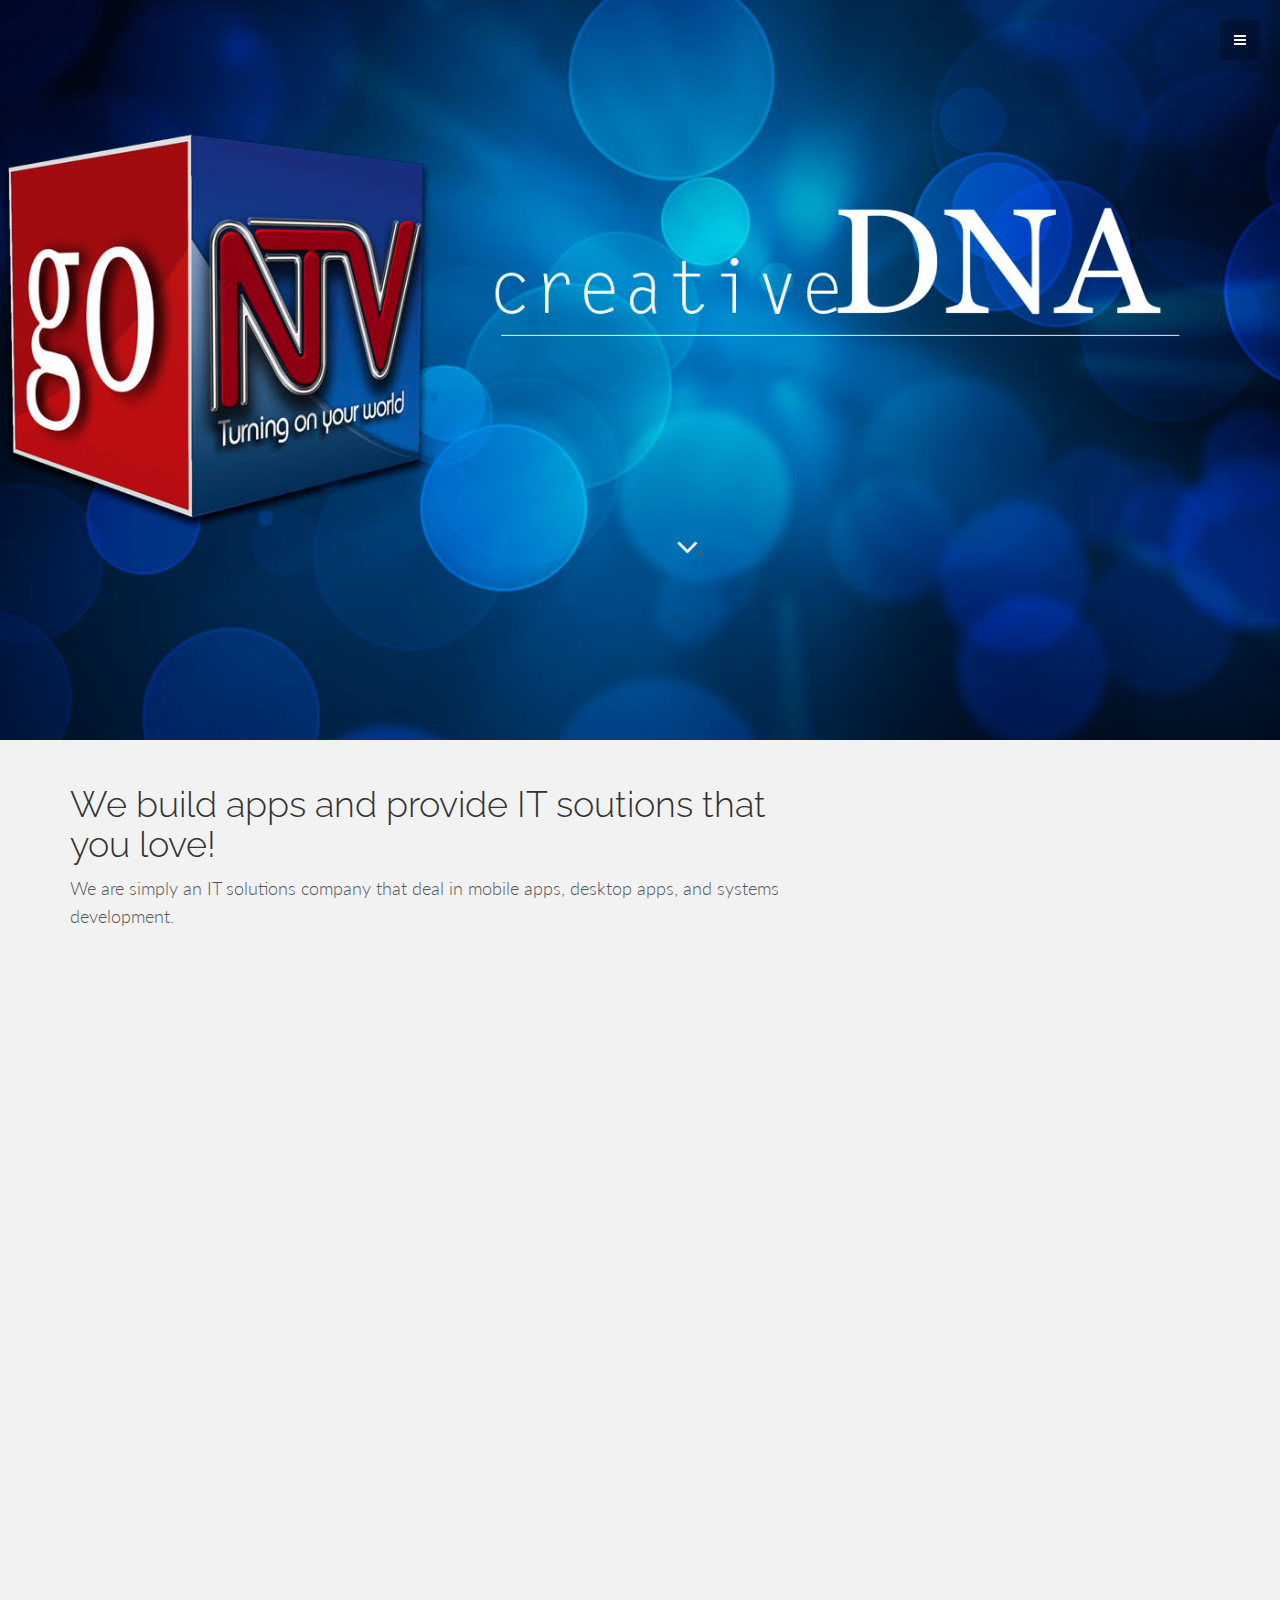
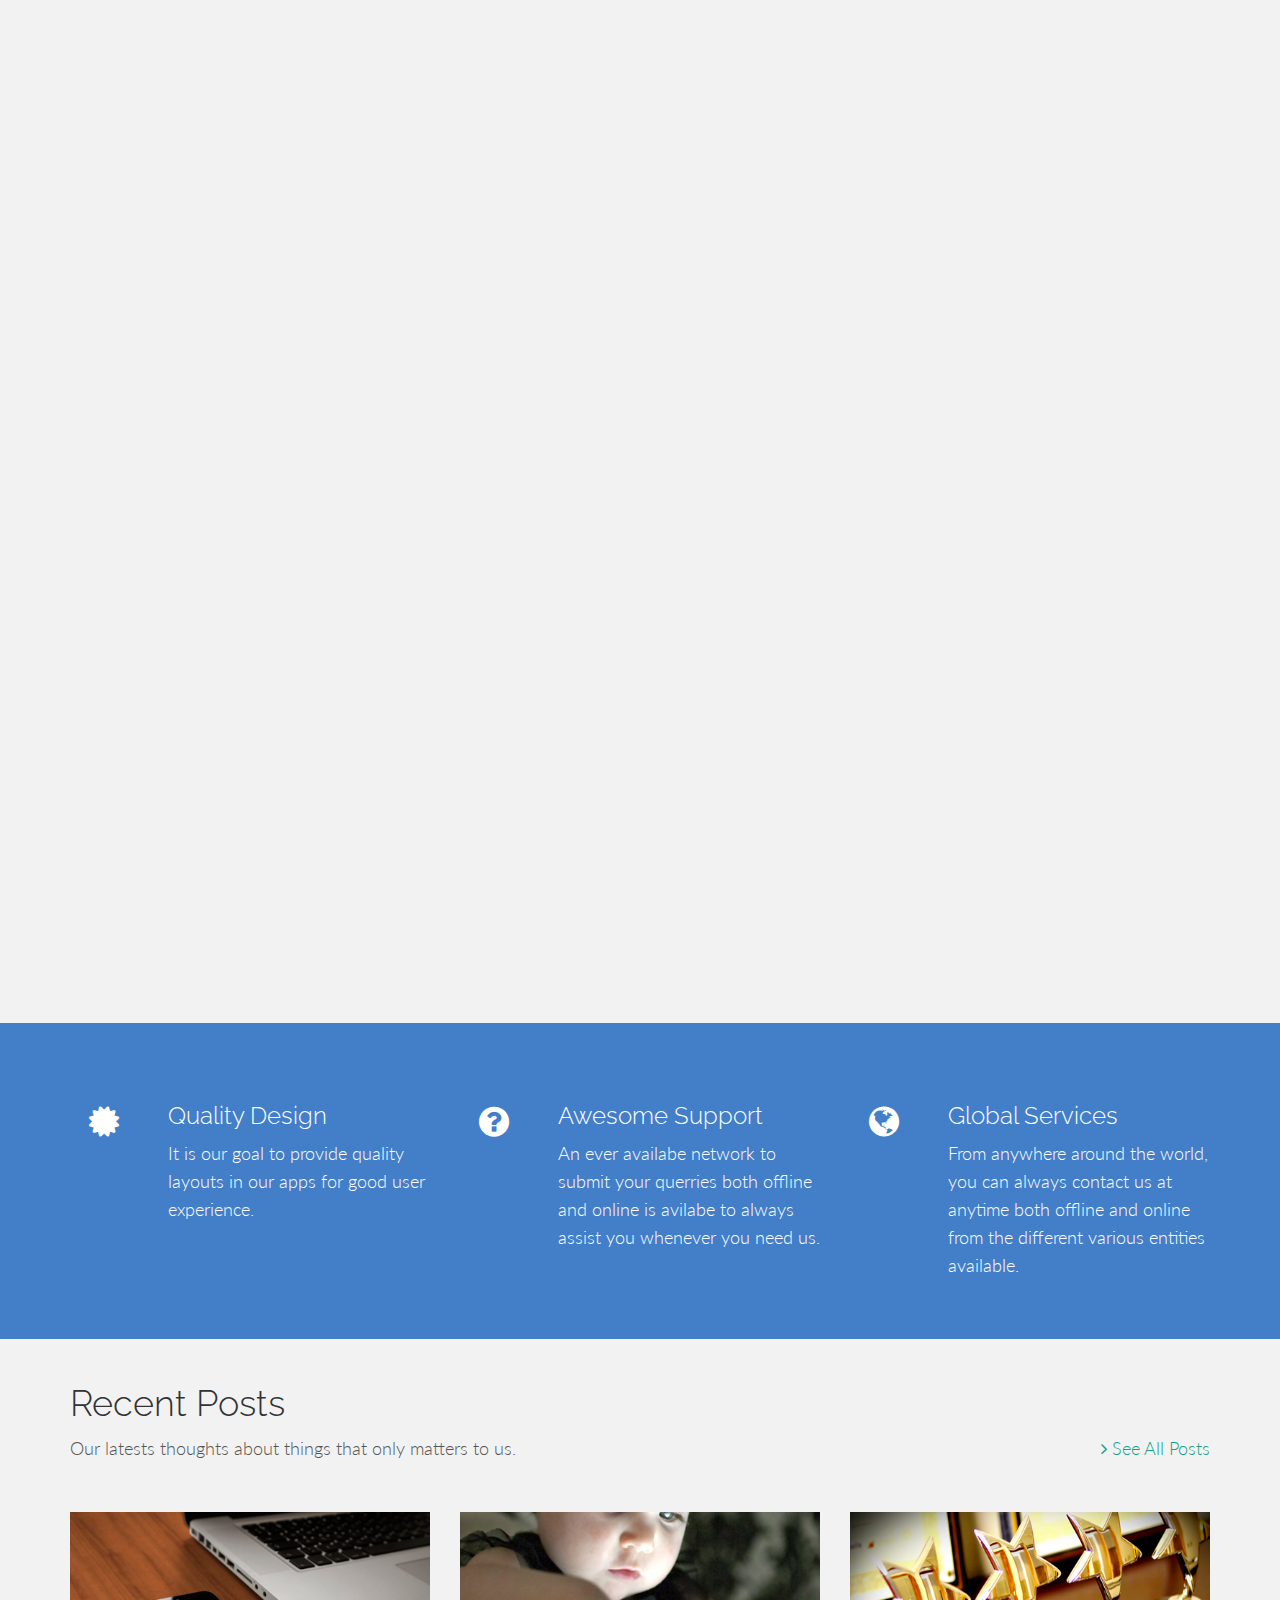
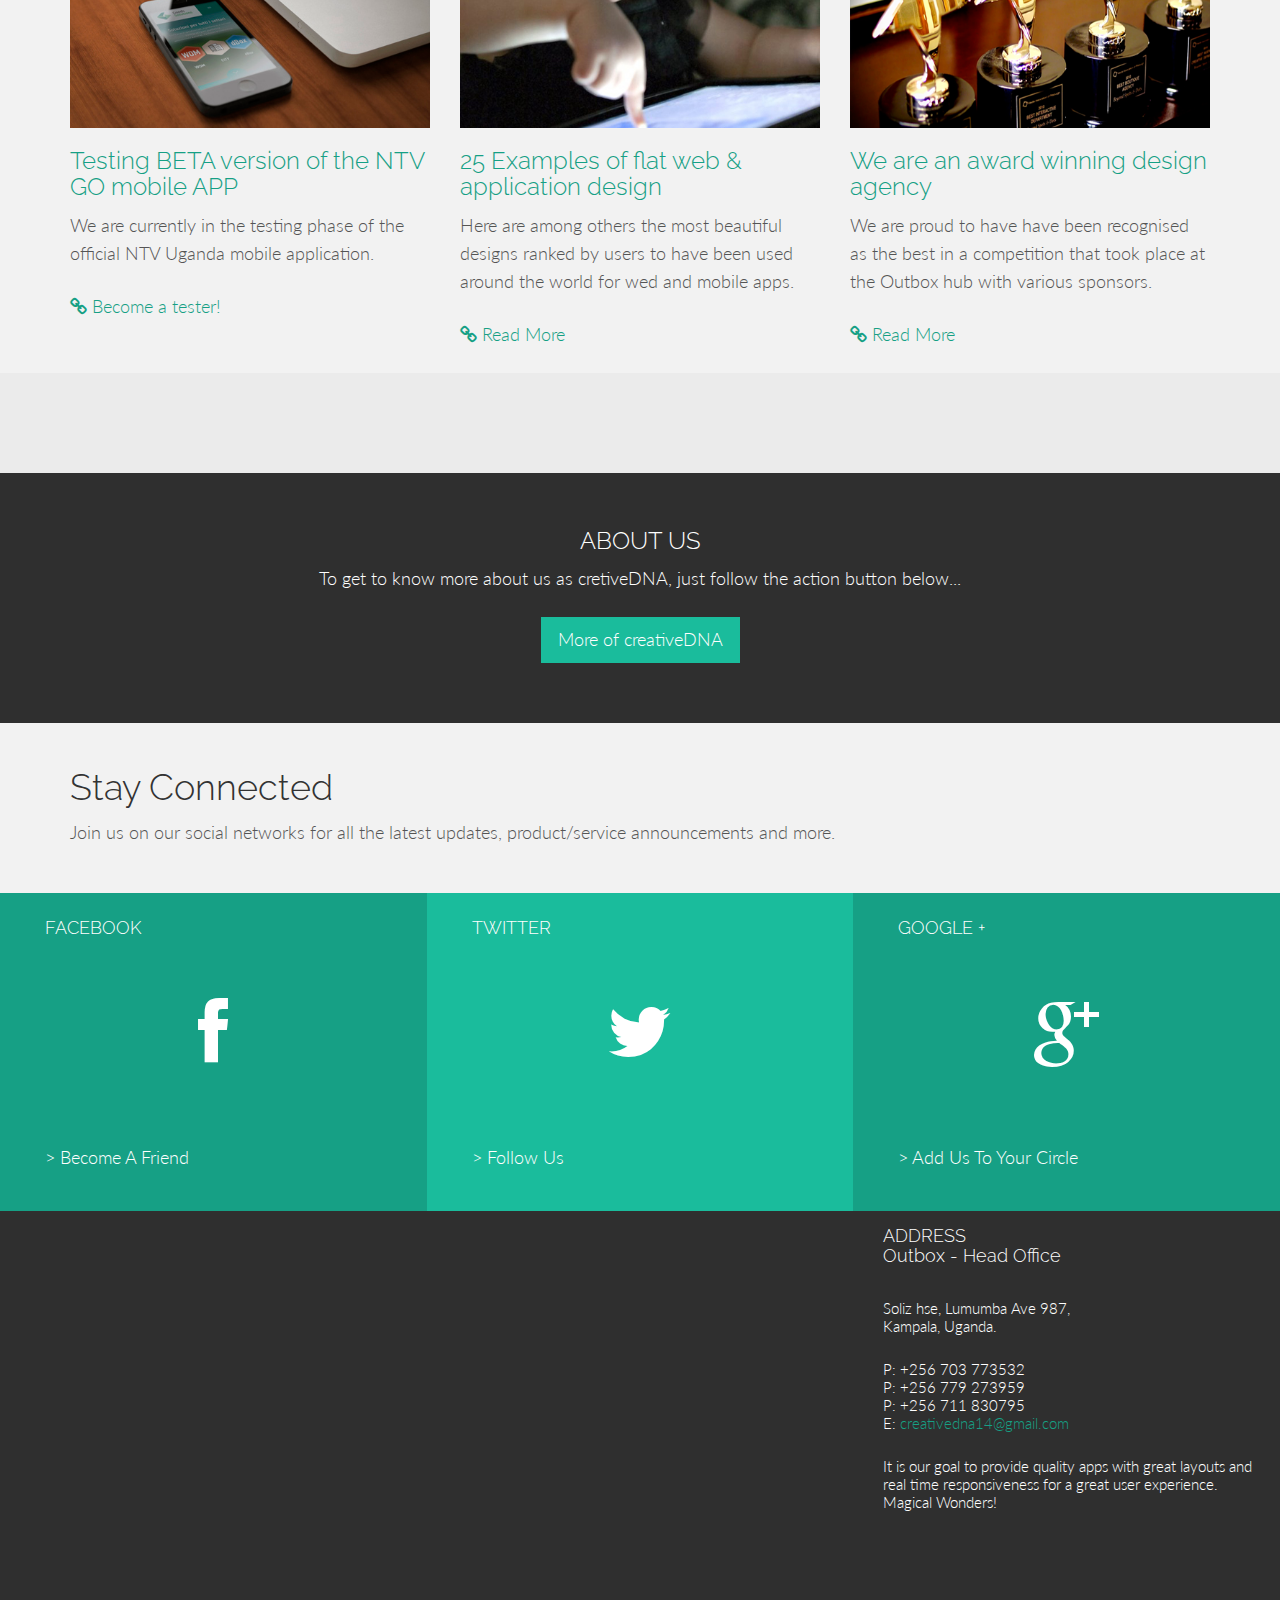
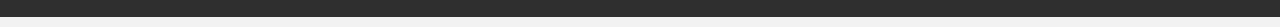
==== commit 3fadeb21: "Update index.html" ====
--- a/index.html
+++ b/index.html
@@ -101,7 +101,7 @@
 					<li><a href=""><img src="assets/img/portfolio/2.jpg"></a></li>
 					<li><a href=""><img src="assets/img/portfolio/14.png"></a></li>
 					<li><a href=""><img src="assets/img/portfolio/5.jpg"></a></li>
-					<li><a href=""><img src="assets/img/portfolio/6.jpg"></a></li>
+					<li><a href=""><img src="assets/img/portfolio/optimus.jpg"></a></li>
 					<li><a href=""><img src="assets/img/portfolio/7.jpg"></a></li>
 					<li><a href=""><img src="assets/img/portfolio/6.jpg"></a></li>
 					<li><a href=""><img src="assets/img/portfolio/9.jpg"></a></li>
@@ -166,7 +166,7 @@
 				<img class="img-responsive" src="assets/img/post01.jpg" alt="">
 				<h3><a href="#">Testing BETA version of the NTV GO mobile APP</a></h3>
 				<p>We are currently in the testing phase of the official NTV Uganda mobile application.</p>
-				<p><a href="#"><i class="fa fa-link"></i> Read More</a></p>
+				<p><a href="https://groups.google.com/forum/#!forum/ntv-uganda-news-app-beta-testing" target="_blank"><i class="fa fa-link"></i> Become a tester!</a></p>
 			</div>
 			<div class="col-lg-4">
 				<img class="img-responsive" src="assets/img/post02.jpg" alt="">
@@ -227,7 +227,7 @@
 			<div class="row">
 				<div class="col-lg-4 dg">
 					<h4 class="ml">FACEBOOK</h4>
-					<p class="centered"><a href="https://www.facebook.com/thecreativeDNA"><i class="fa fa-facebook"></i></a></p>
+					<p class="centered"><a href="https://www.facebook.com/thecreativeDNA" target="_blank"><i class="fa fa-facebook"></i></a></p>
 					<p class="ml">> Become A Friend</p>
 				</div>
 				<div class="col-lg-4 lg">
@@ -237,7 +237,7 @@
 				</div>
 				<div class="col-lg-4 dg">
 					<h4 class="ml">GOOGLE +</h4>
-					<p class="centered"><a href="https://plus.google.com/102078034045852601576" rel="publisher">Google+</a><i class="fa fa-google-plus"></i></a></p>
+					<p class="centered"><a href="https://plus.google.com/102078034045852601576" rel="publisher" target="_blank" /><i class="fa fa-google-plus"></i></a></p>
 					<p class="ml">> Add Us To Your Circle</p>
 				</div>
 			</div><!-- row -->
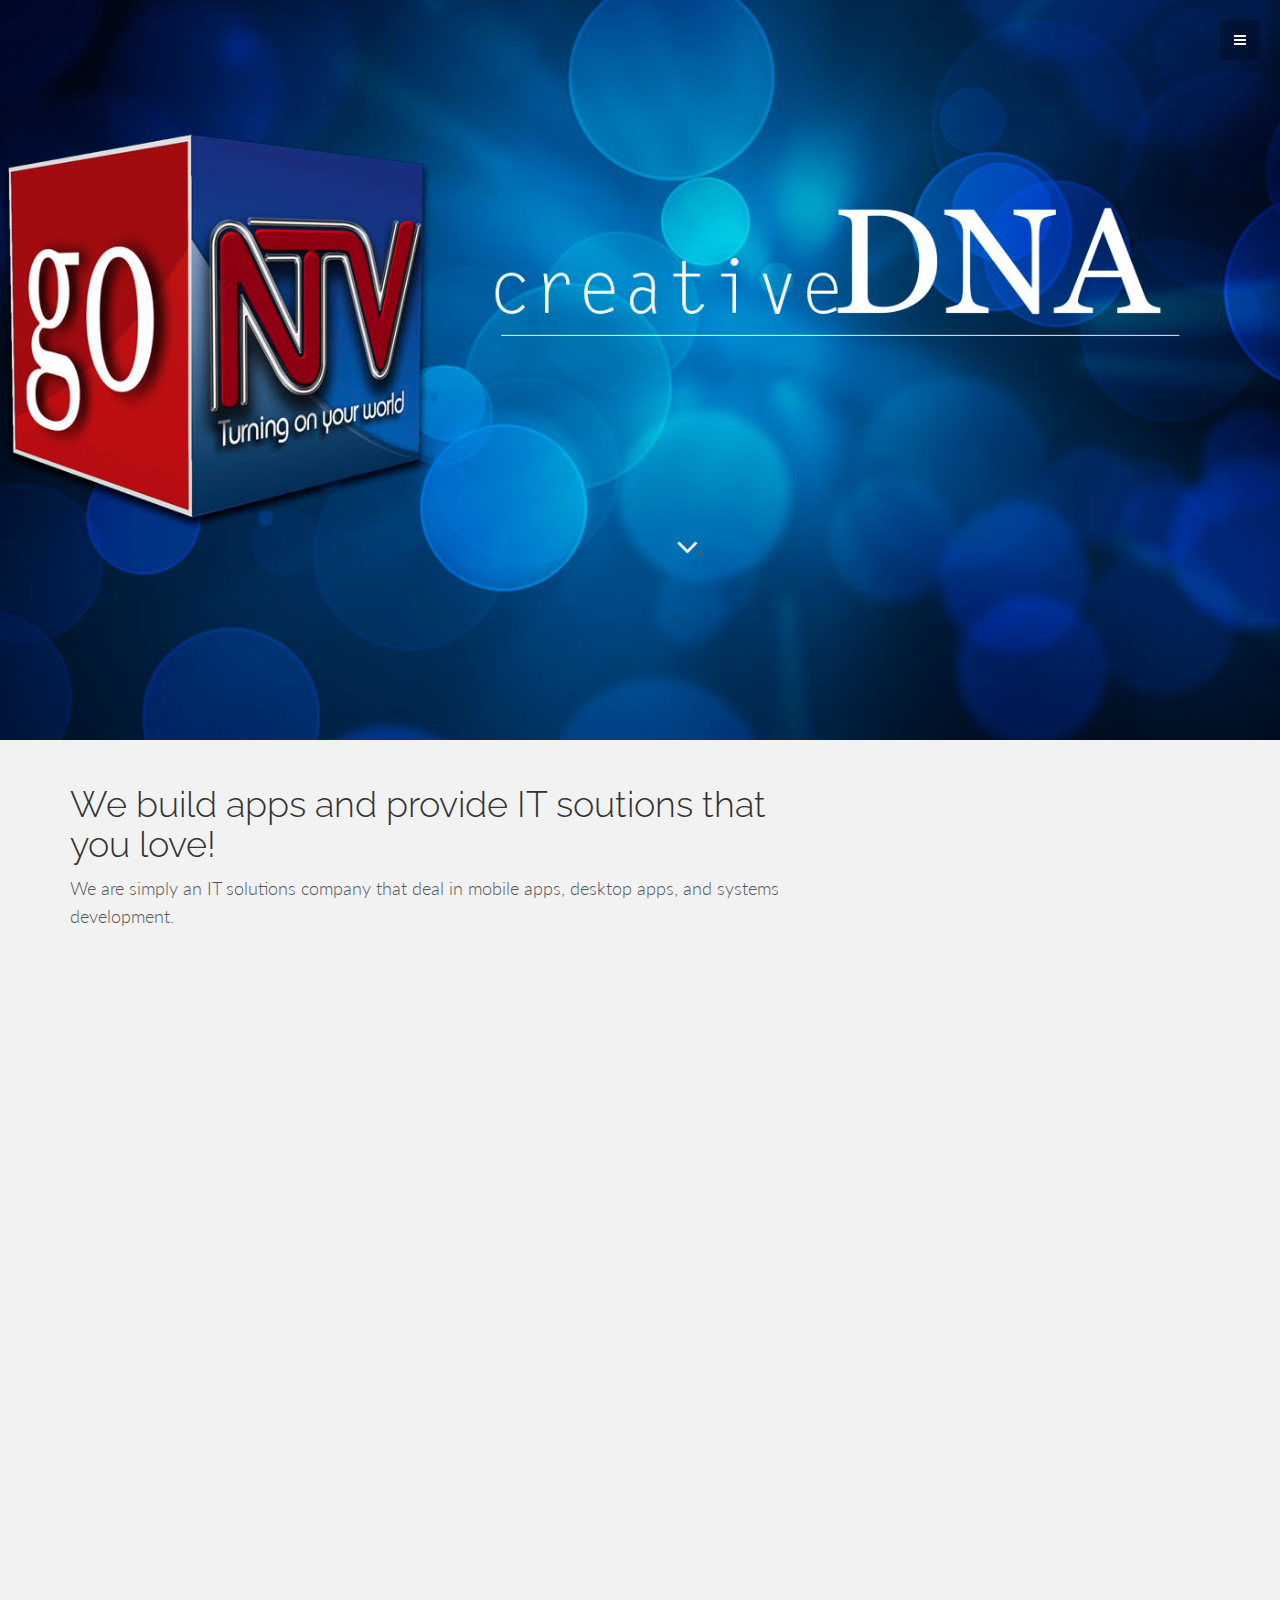
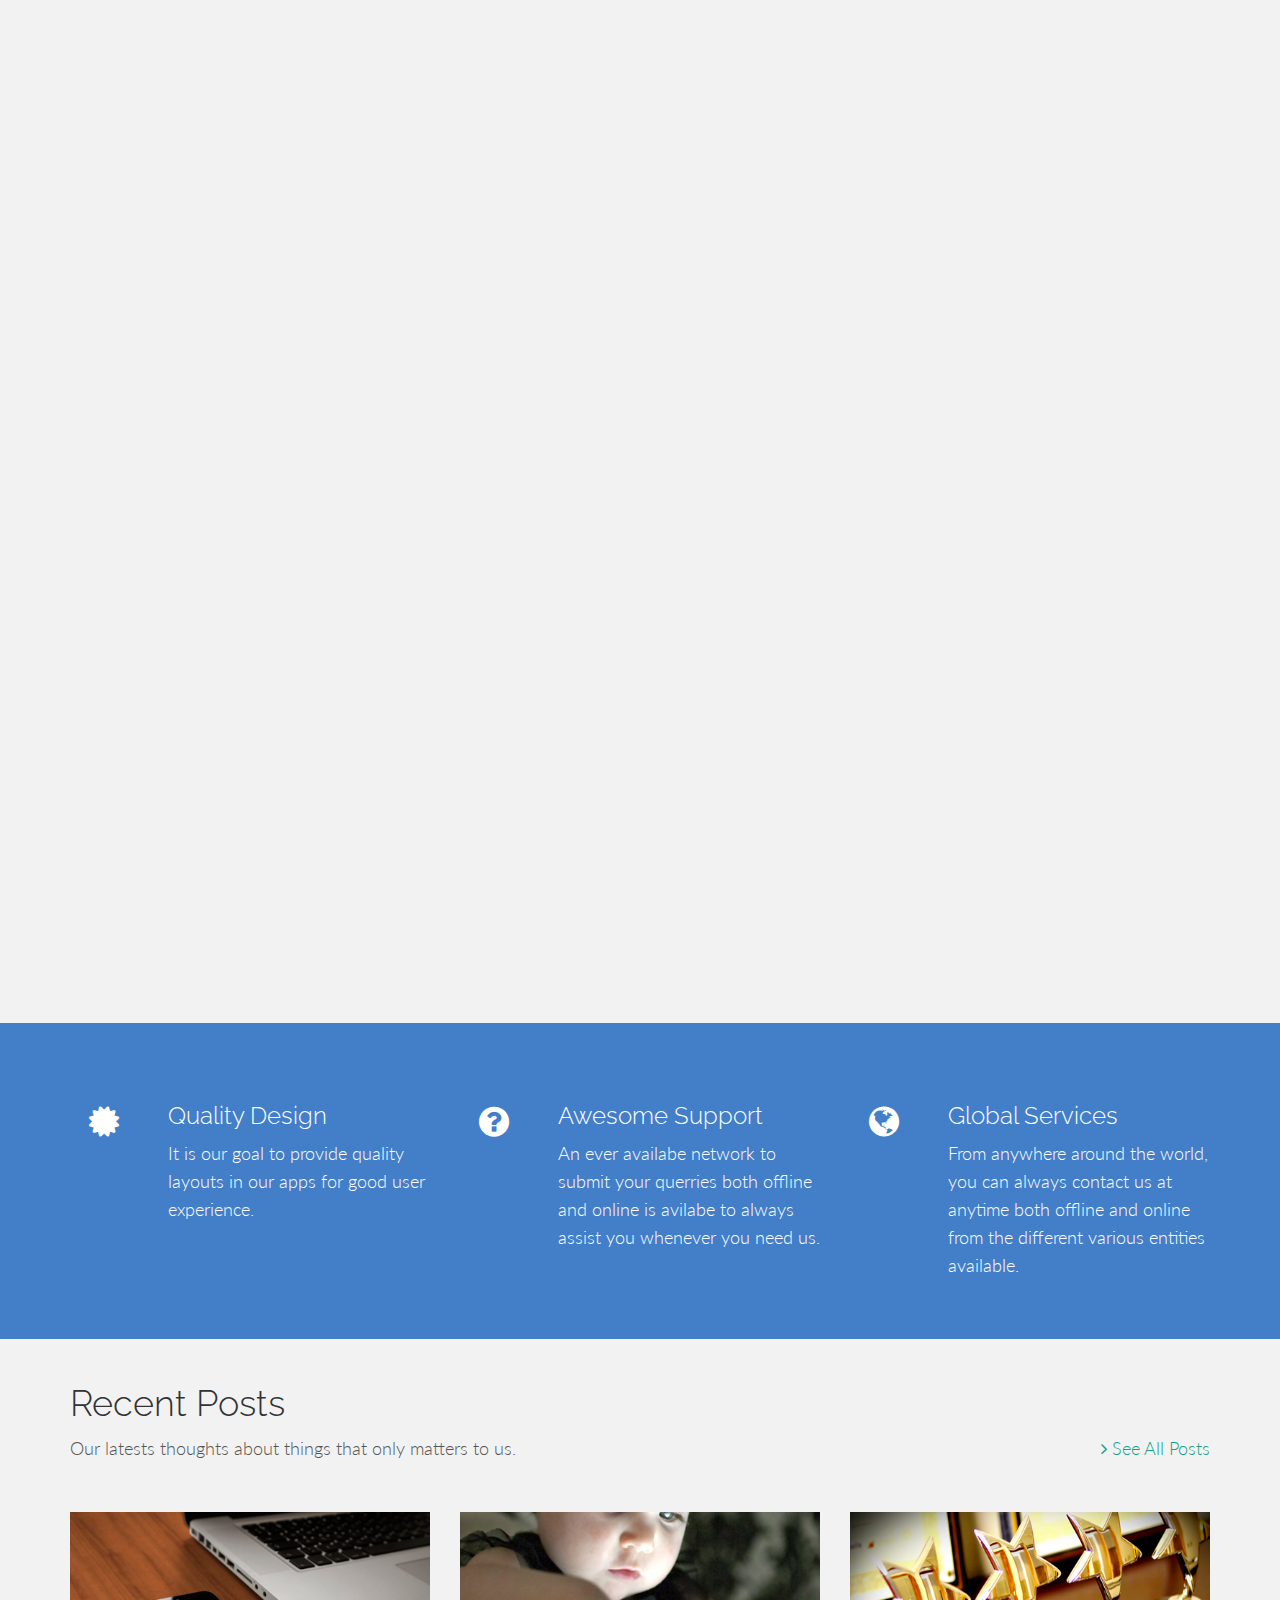
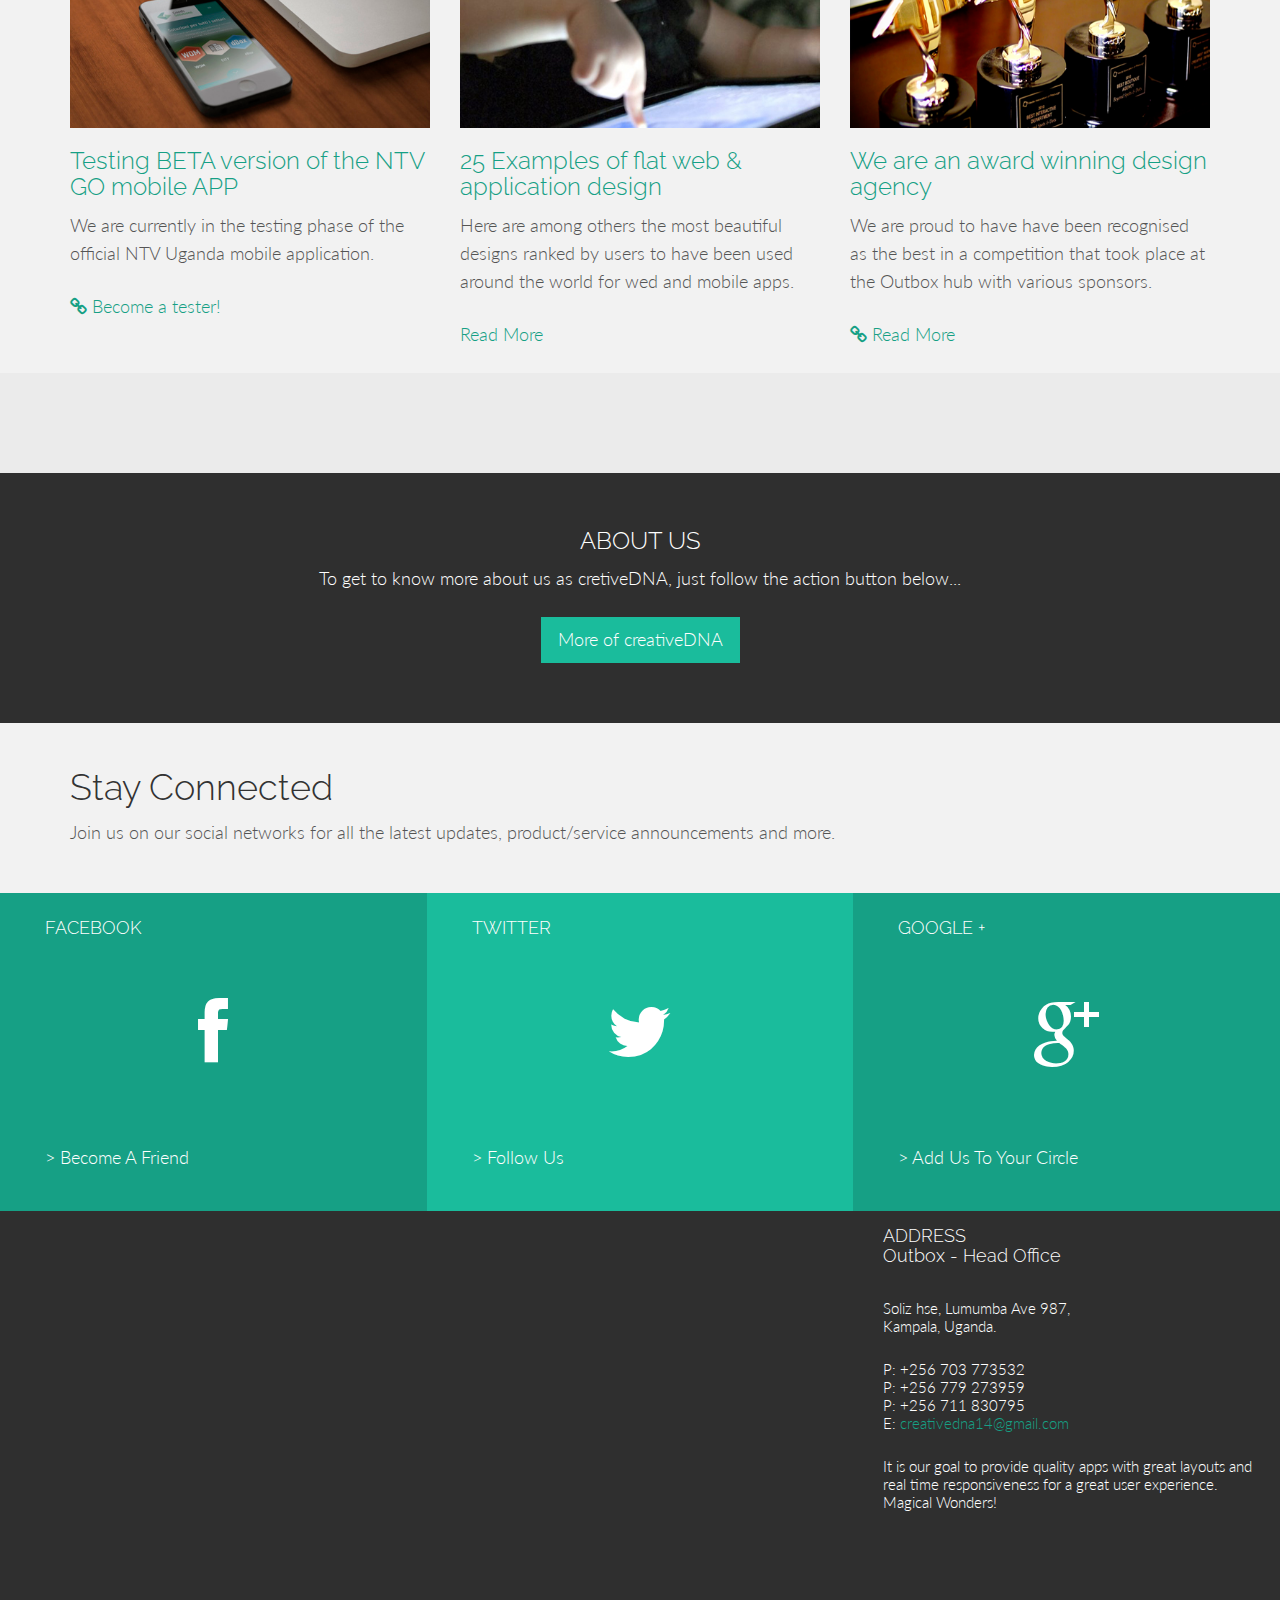
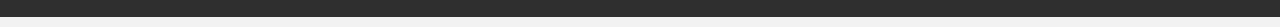
==== commit 4af35172: "Update index.html" ====
--- a/index.html
+++ b/index.html
@@ -43,6 +43,7 @@
 	<!-- Menu -->
 	<nav class="menu" id="theMenu">
 		<div class="menu-wrap">
+			
 			<h1 class="logo"><a href="index.html#home">creativeDNA</a></h1>
 			<i class="fa fa-arrow-right menu-close"></i>
 			<a href="index.html">Home</a>
@@ -54,6 +55,7 @@
 			<a href="#"><i class="fa fa-twitter"></i></a>
 			<a href="#"><i class="fa fa-dribbble"></i></a>
 			<a href="#"><i class="fa fa-envelope"></i></a>
+		
 		</div>
 		
 		<!-- Menu button -->
@@ -172,7 +174,7 @@
 				<img class="img-responsive" src="assets/img/post02.jpg" alt="">
 				<h3><a href="#">25 Examples of flat web & application design</a></h3>
 				<p>Here are among others the most beautiful designs ranked by users to have been used around the world for wed and mobile apps.</p>
-				<p><a href="#"><i class="fa fa-link"></i> Read More</a></p>
+				<p><a href="#"><i class="singleproject.html"></i> Read More</a></p>
 			</div>
 			<div class="col-lg-4">
 				<img class="img-responsive" src="assets/img/post03.jpg" alt="">
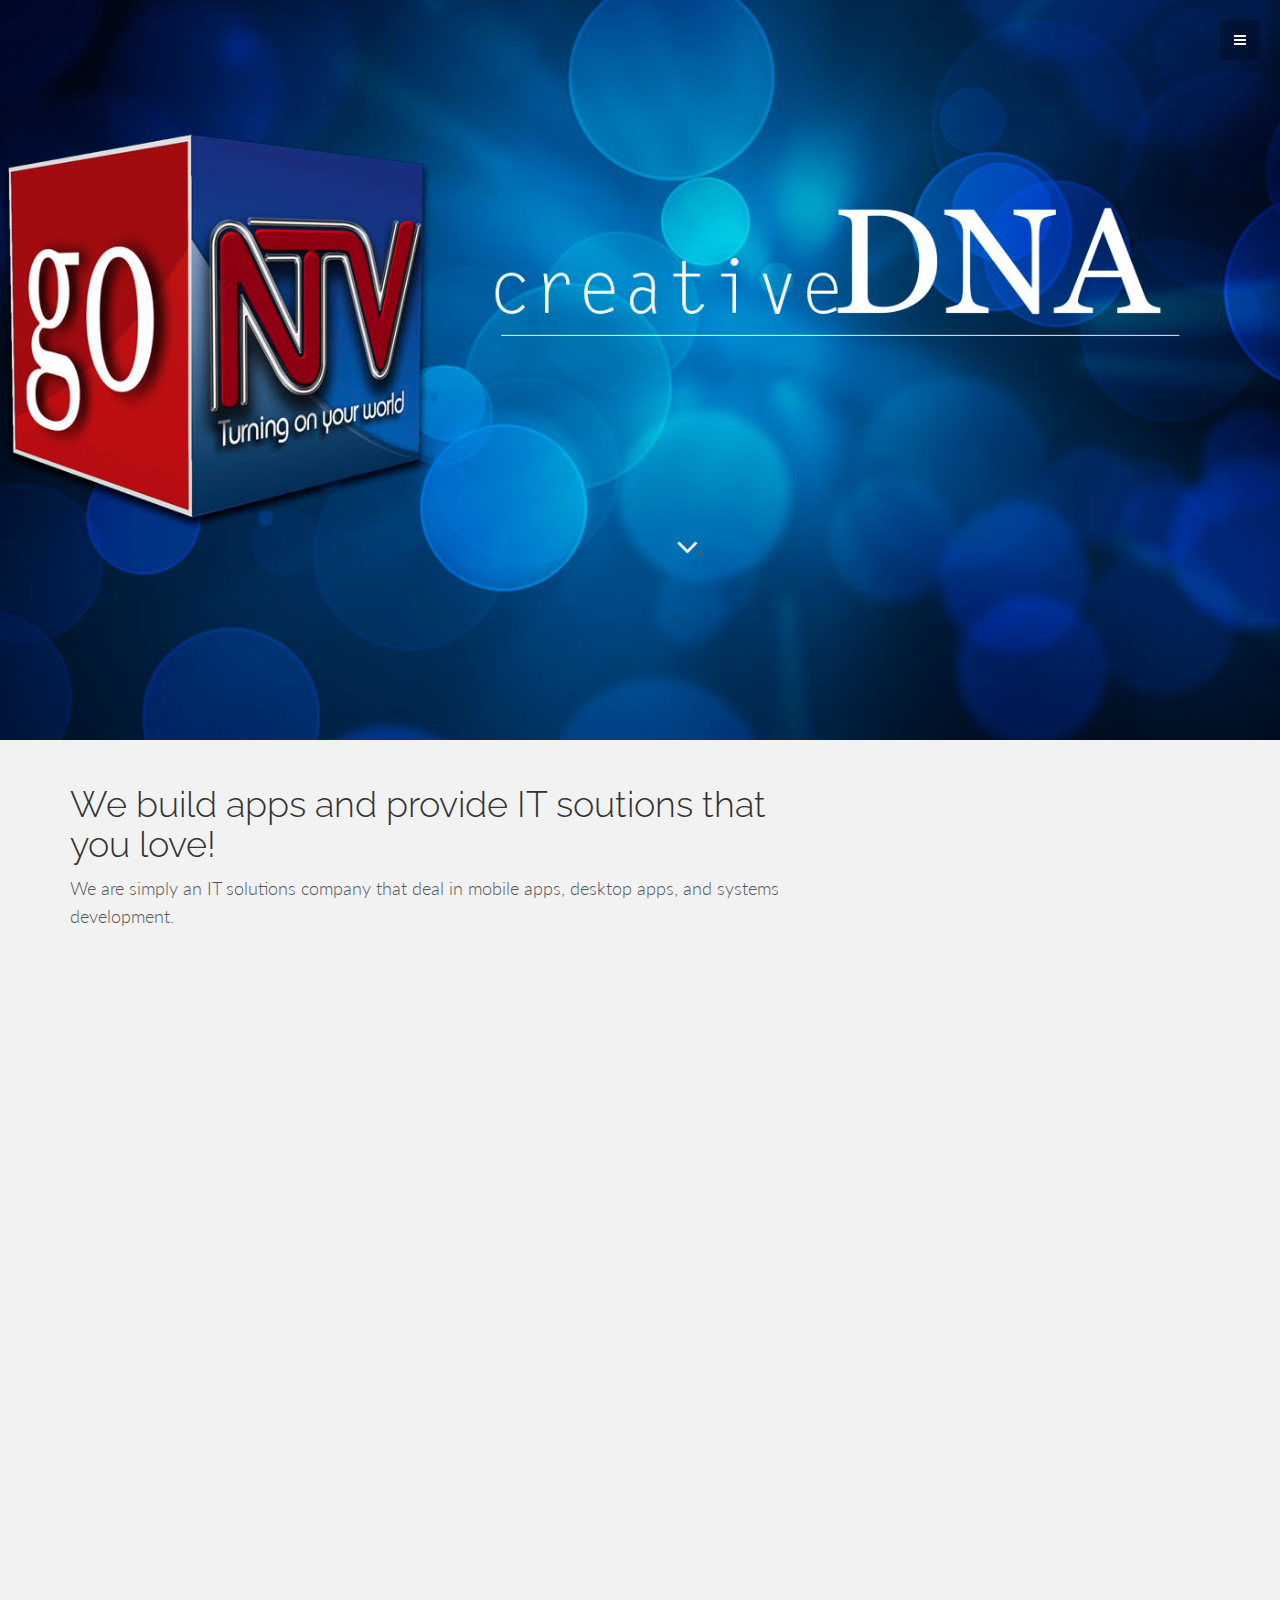
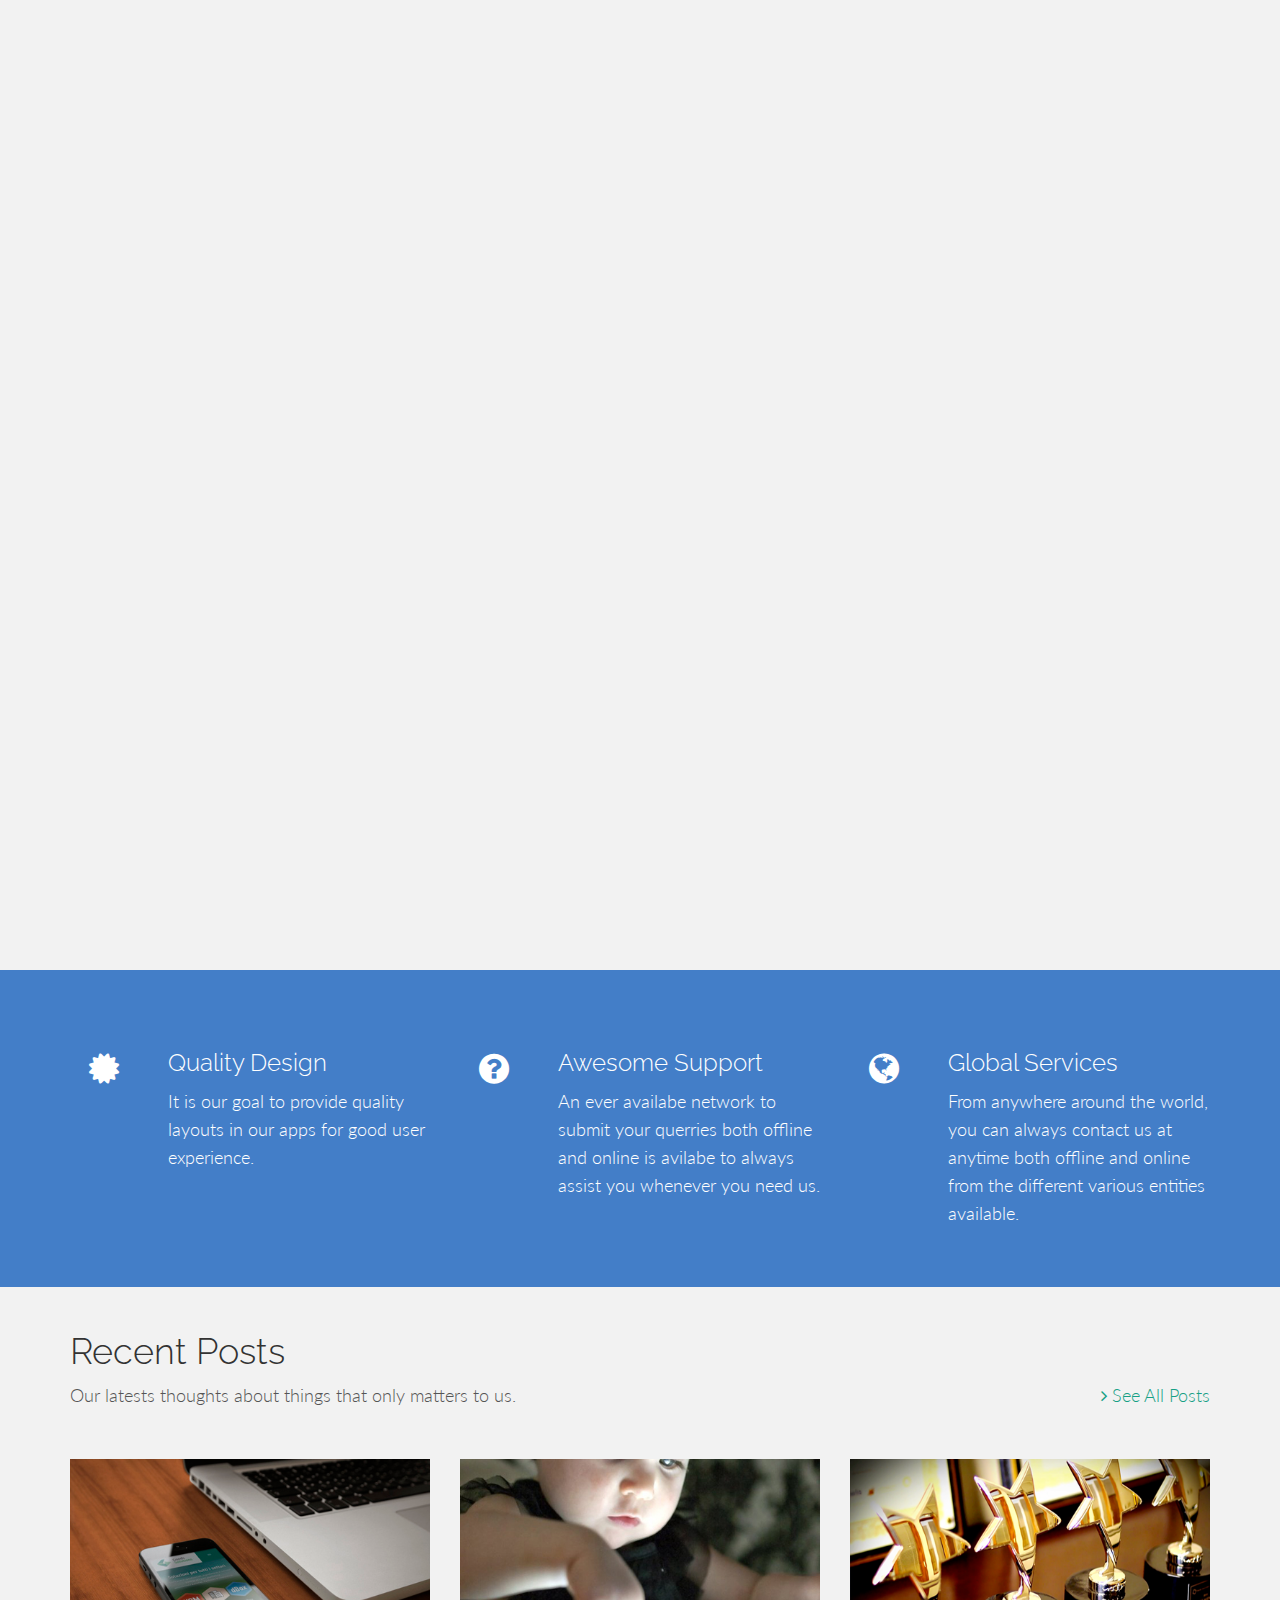
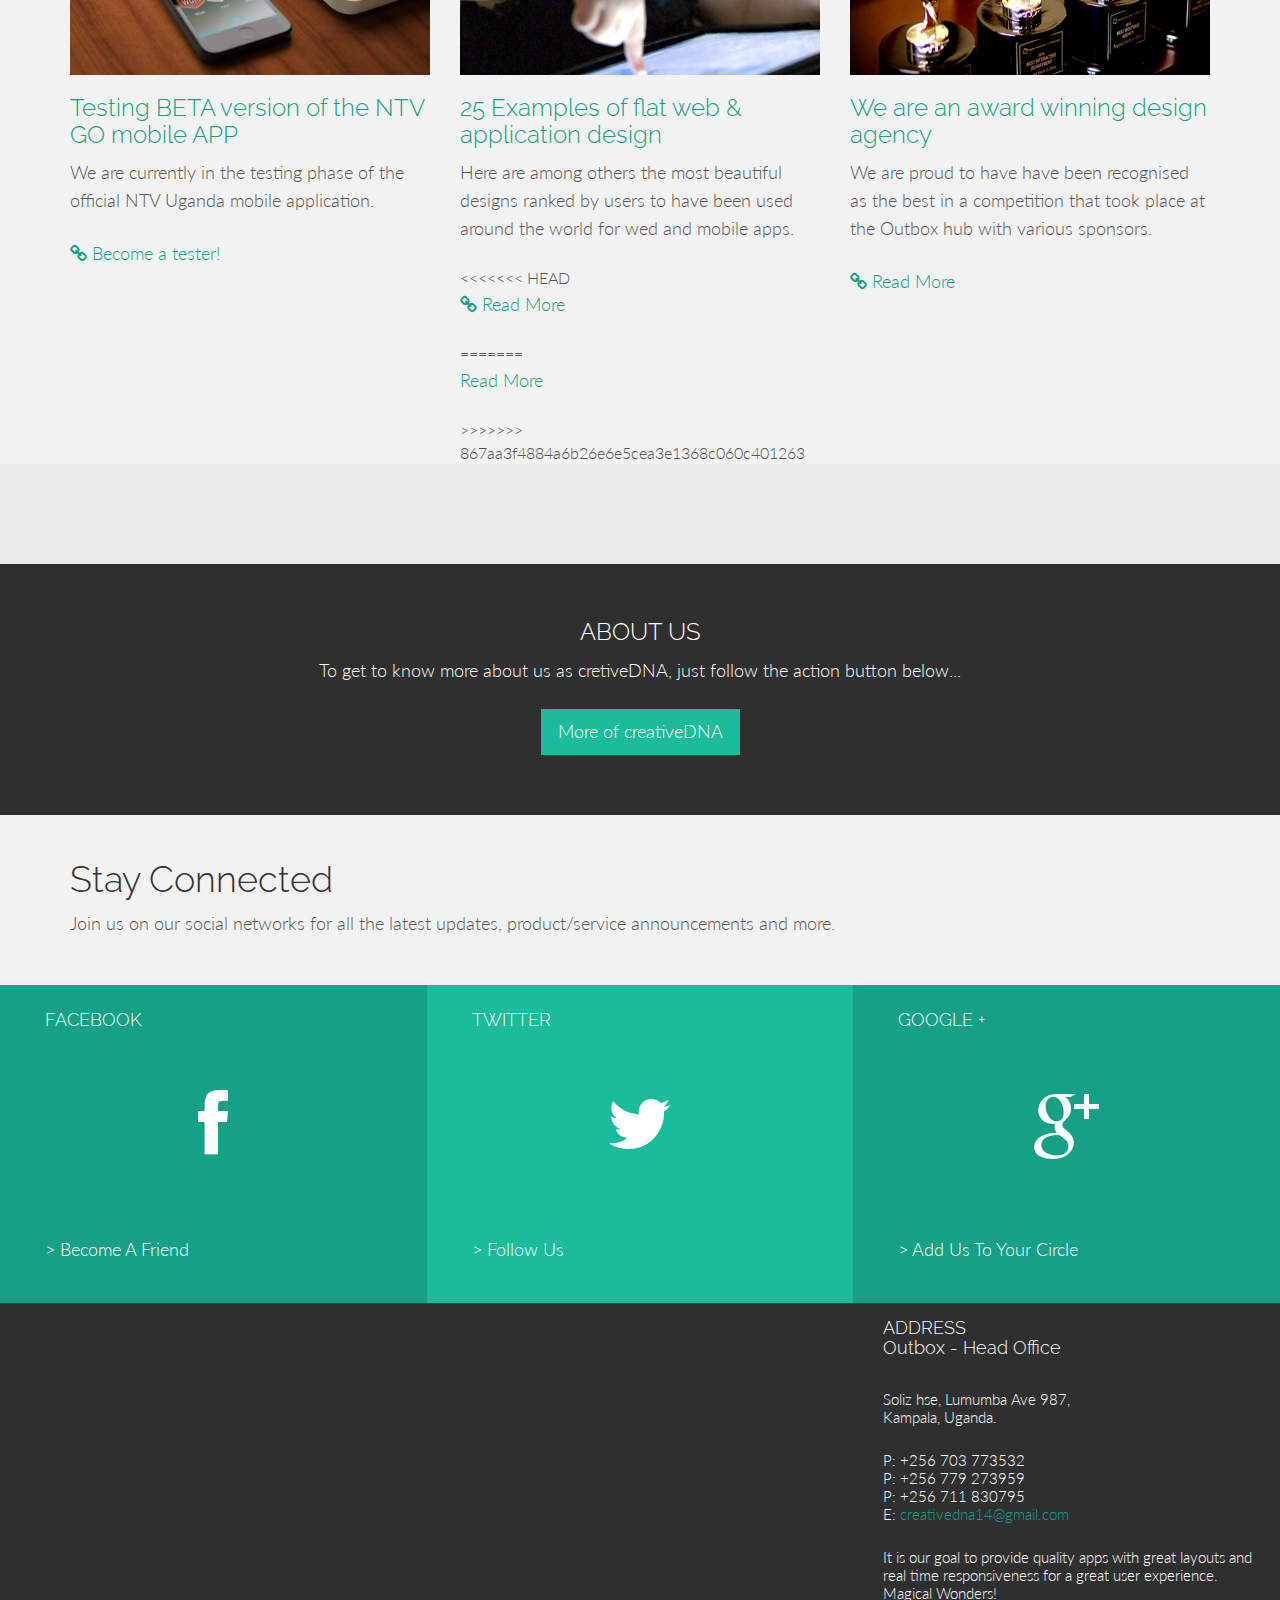
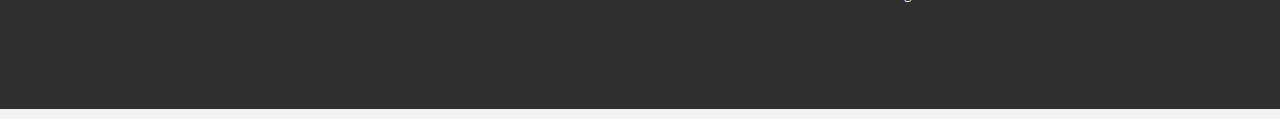
==== commit c3543480: "edits" ====
--- a/index.html
+++ b/index.html
@@ -51,11 +51,15 @@
 			<a href="portfolio.html">Vision</a>
 			<a href="about.html">About</a>
 			<a href="#contact">Contact</a>
-			<a href="#"><i class="fa fa-facebook"></i></a>
+			<a href="https://www.facebook.com/thecreativeDNA" target="_blank"><i class="fa fa-facebook"></i></a>
 			<a href="#"><i class="fa fa-twitter"></i></a>
 			<a href="#"><i class="fa fa-dribbble"></i></a>
+<<<<<<< HEAD
+			<a href="https://plus.google.com/102078034045852601576" target="_blank"><i class="fa fa-envelope"></i></a>
+=======
 			<a href="#"><i class="fa fa-envelope"></i></a>
 		
+>>>>>>> 867aa3f4884a6b26e6e5cea3e1368c060c401263
 		</div>
 		
 		<!-- Menu button -->
@@ -168,13 +172,17 @@
 				<img class="img-responsive" src="assets/img/post01.jpg" alt="">
 				<h3><a href="#">Testing BETA version of the NTV GO mobile APP</a></h3>
 				<p>We are currently in the testing phase of the official NTV Uganda mobile application.</p>
-				<p><a href="https://groups.google.com/forum/#!forum/ntv-uganda-news-app-beta-testing" target="_blank"><i class="fa fa-link"></i> Become a tester!</a></p>
+				<p><a href="https://groups.google.com/forum/#!forum/ntv-uganda-news-app-beta-testing"><i class="fa fa-link"></i> Become a tester!</a></p>
 			</div>
 			<div class="col-lg-4">
 				<img class="img-responsive" src="assets/img/post02.jpg" alt="">
 				<h3><a href="#">25 Examples of flat web & application design</a></h3>
 				<p>Here are among others the most beautiful designs ranked by users to have been used around the world for wed and mobile apps.</p>
-				<p><a href="#"><i class="singleproject.html"></i> Read More</a></p>
+<<<<<<< HEAD
+				<p><a href="#"><i class="fa fa-link"></i> Read More</a></p>
+=======
+				<p><a href="singleproject.html"><i class=""></i> Read More</a></p>
+>>>>>>> 867aa3f4884a6b26e6e5cea3e1368c060c401263
 			</div>
 			<div class="col-lg-4">
 				<img class="img-responsive" src="assets/img/post03.jpg" alt="">
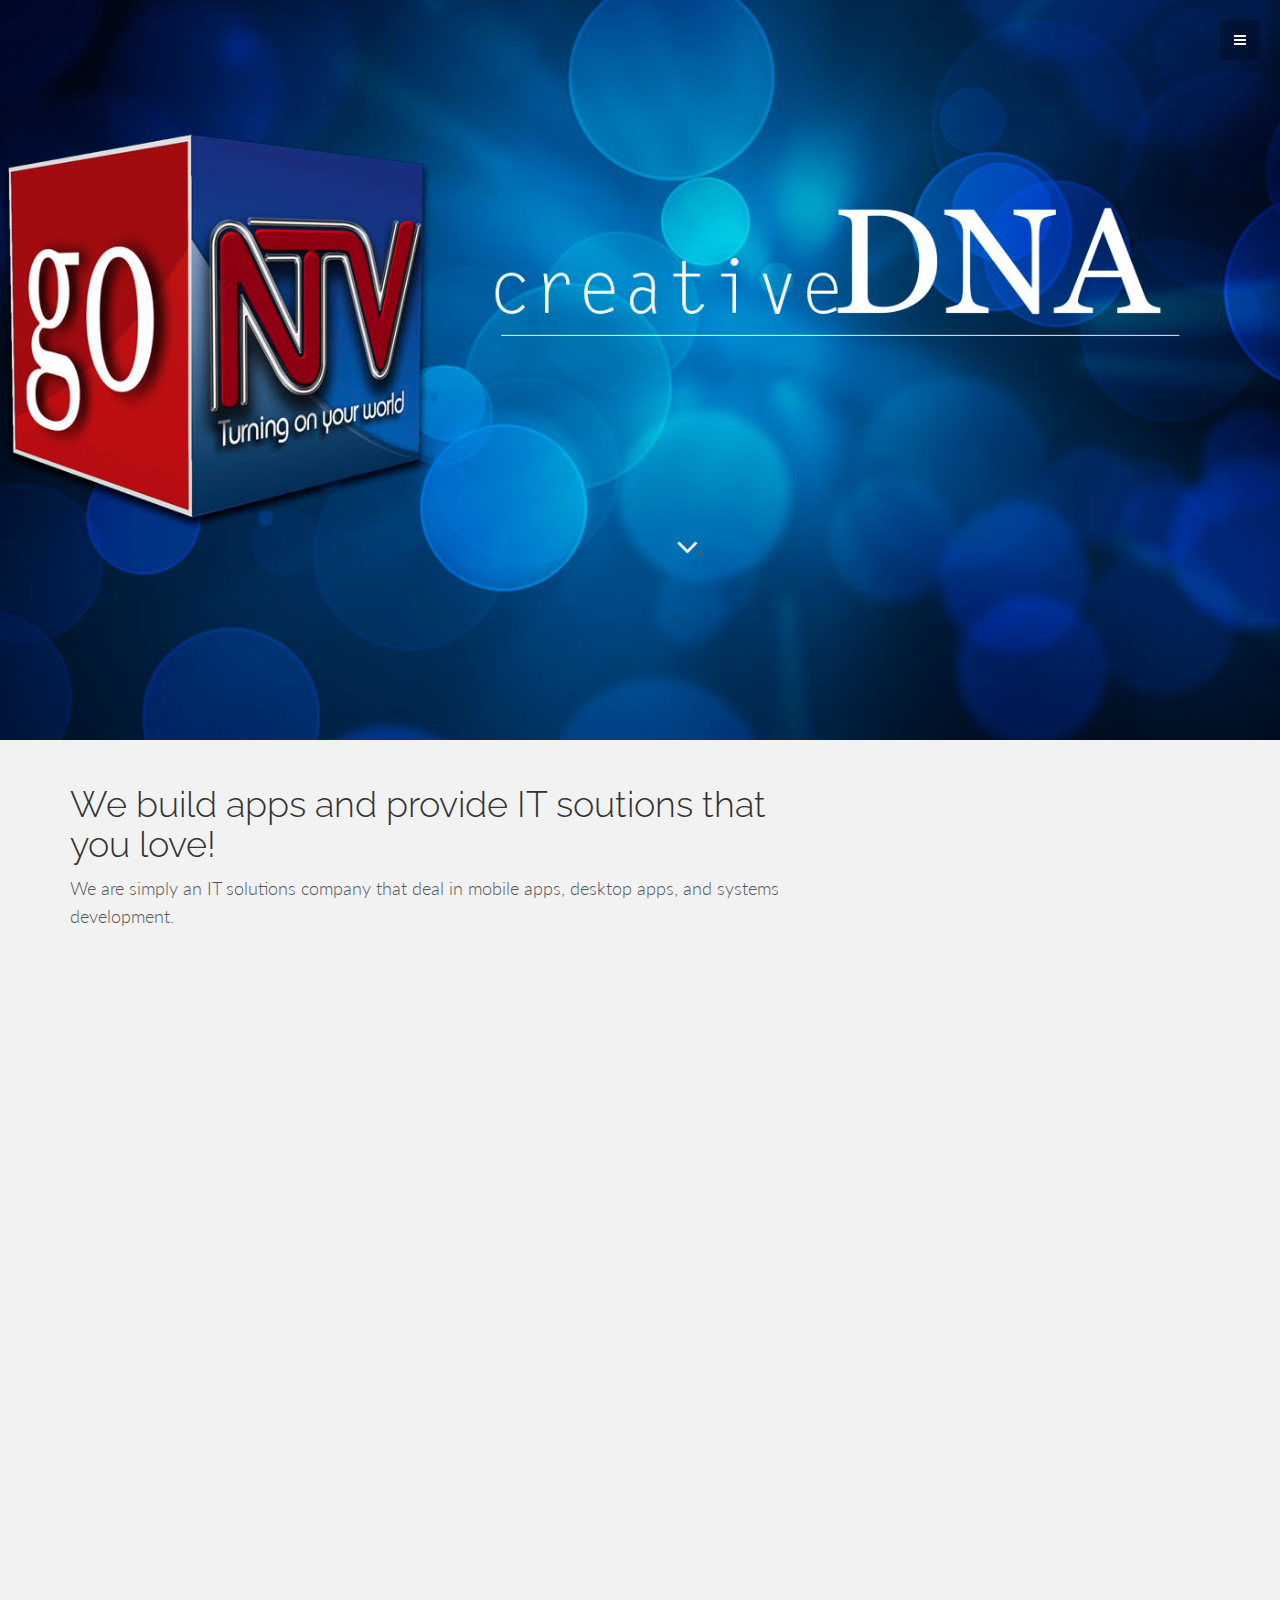
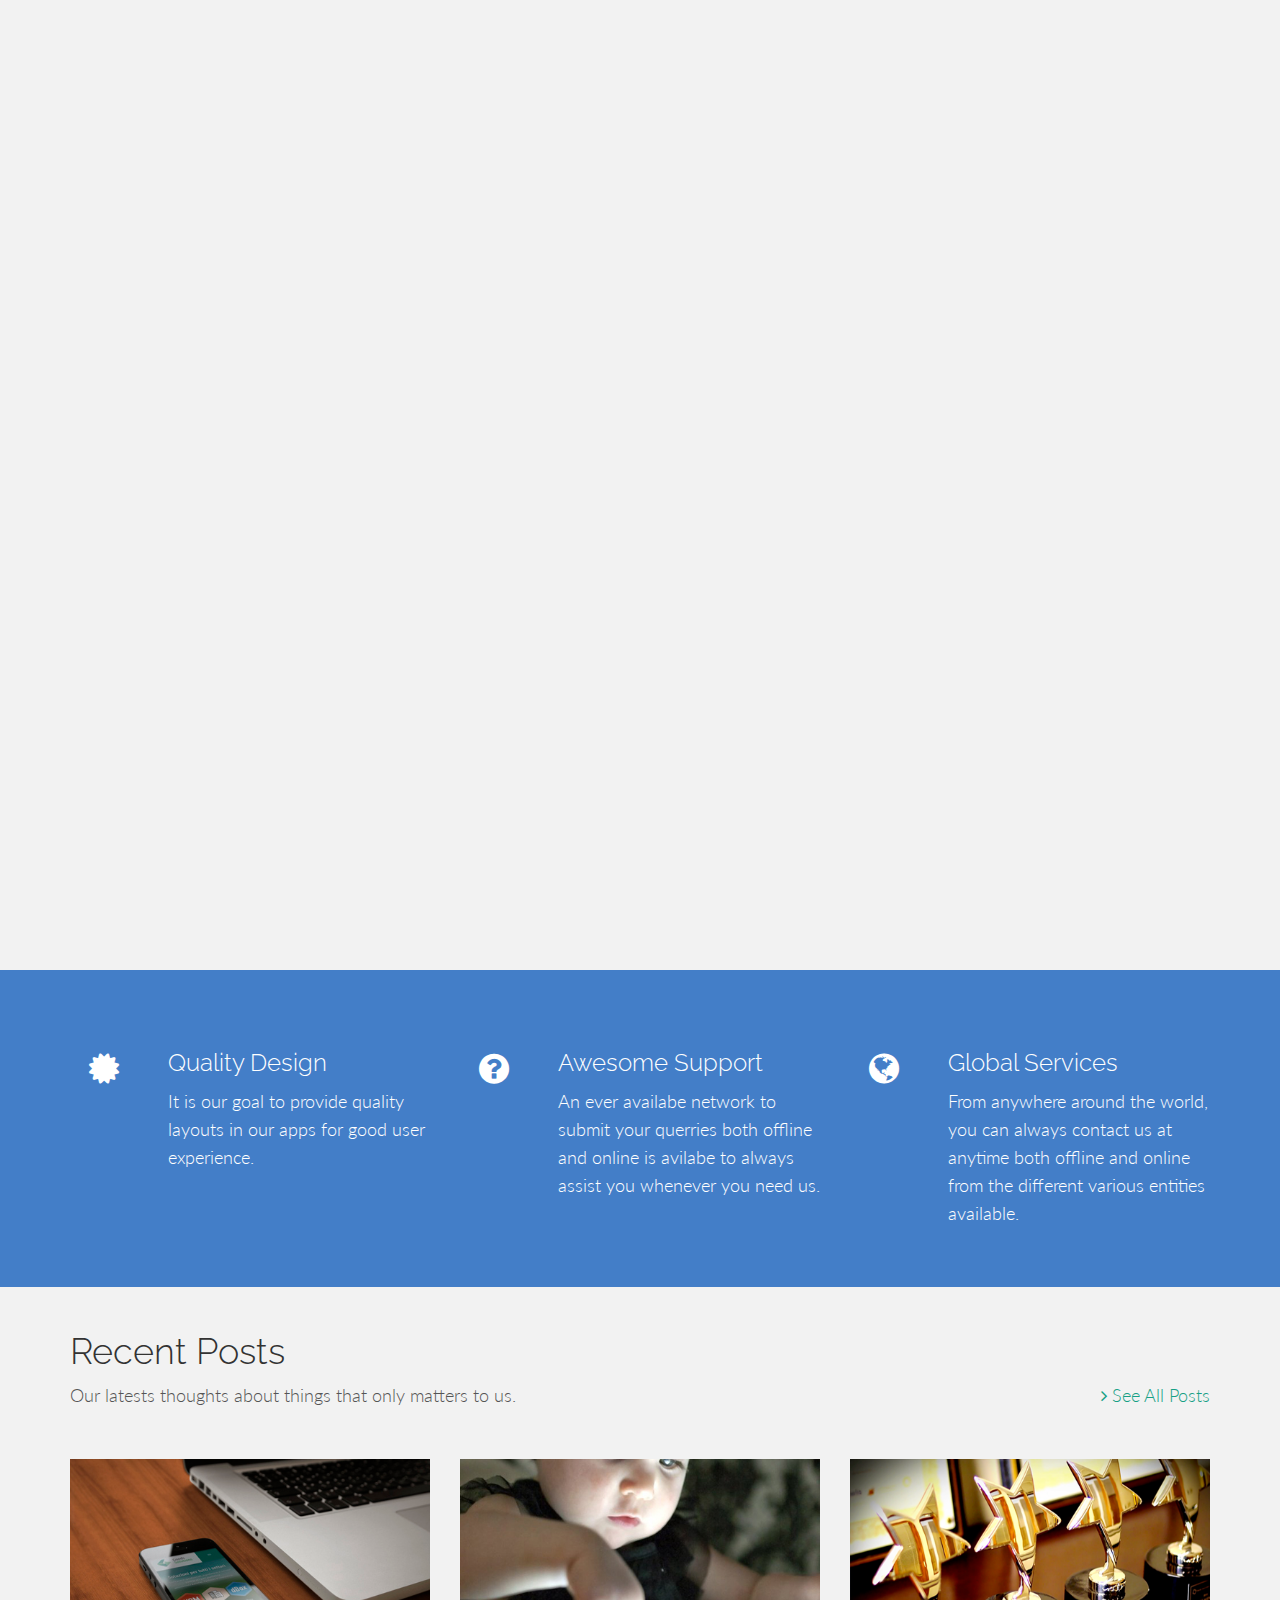
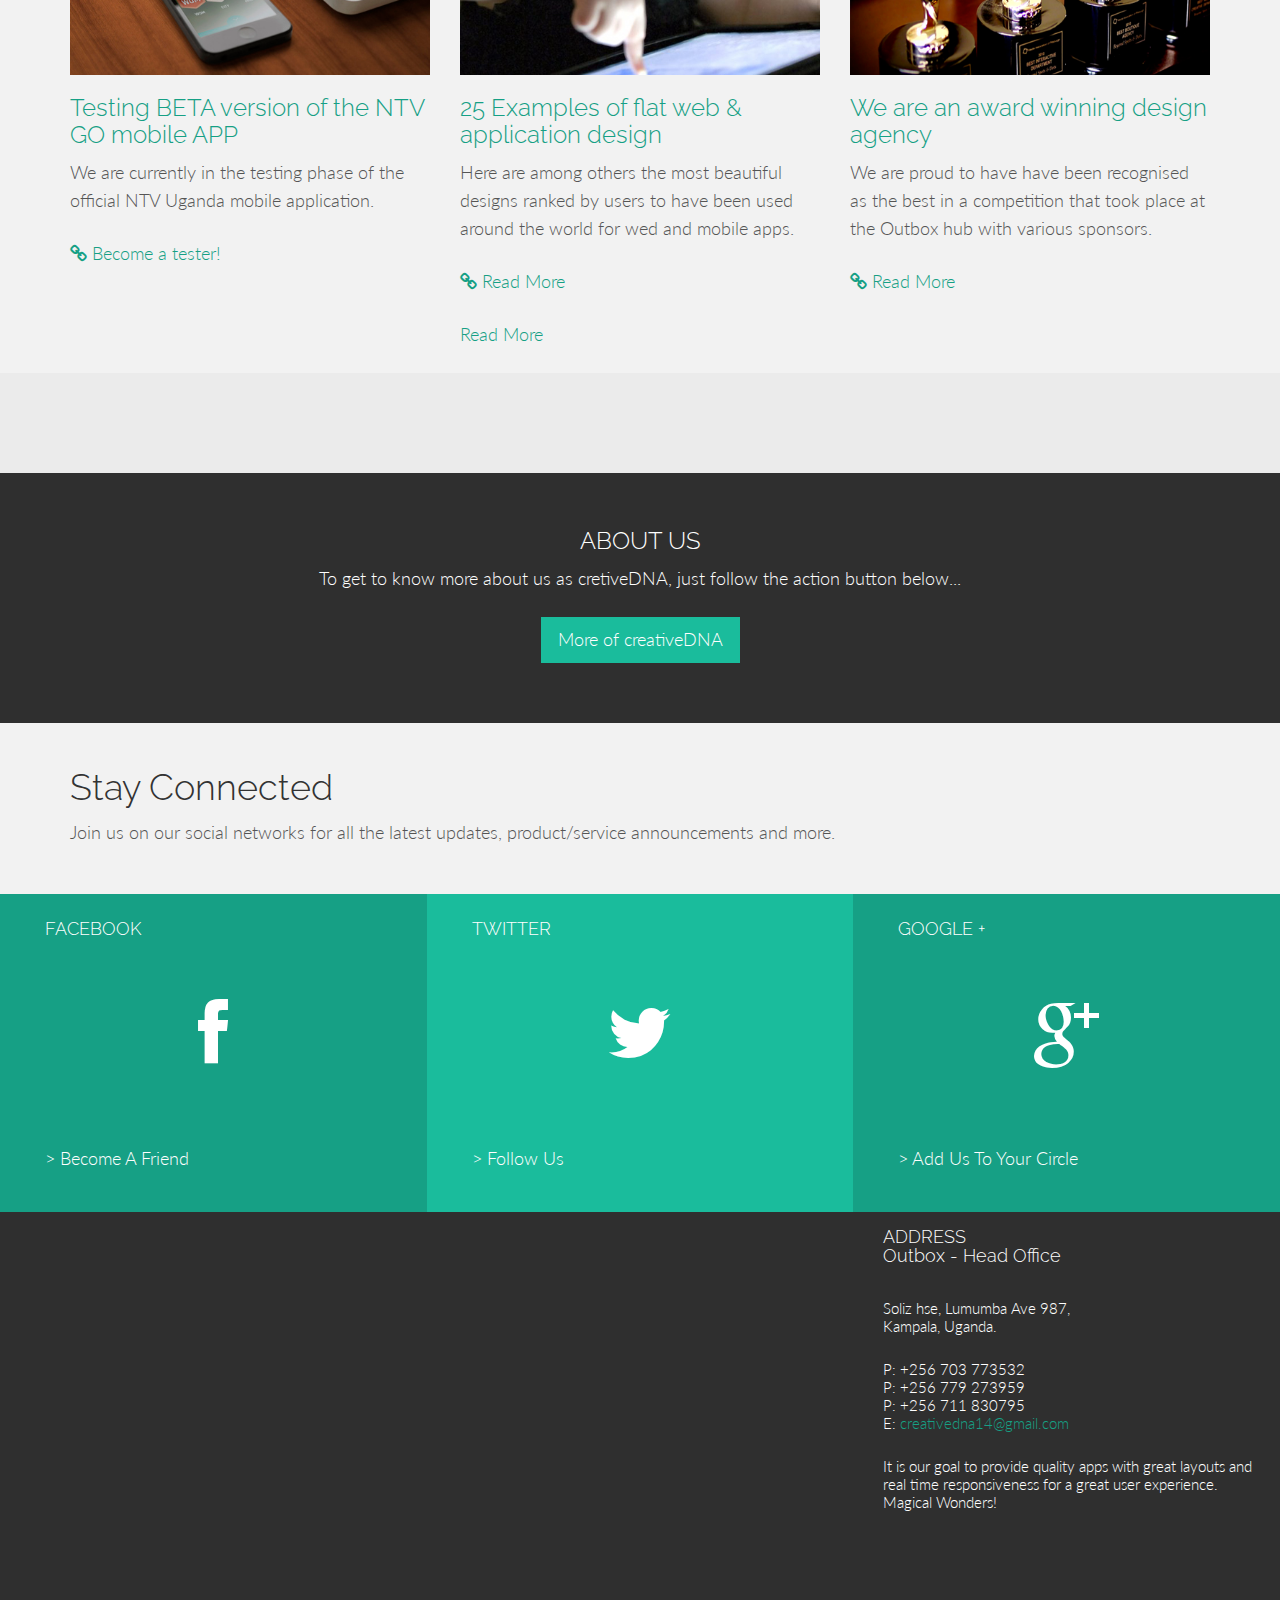
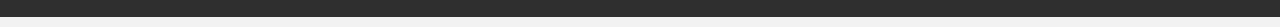
==== commit 80af105a: "Update index.html" ====
--- a/index.html
+++ b/index.html
@@ -54,12 +54,12 @@
 			<a href="https://www.facebook.com/thecreativeDNA" target="_blank"><i class="fa fa-facebook"></i></a>
 			<a href="#"><i class="fa fa-twitter"></i></a>
 			<a href="#"><i class="fa fa-dribbble"></i></a>
-<<<<<<< HEAD
+<<<<<<< HEAD
 			<a href="https://plus.google.com/102078034045852601576" target="_blank"><i class="fa fa-envelope"></i></a>
-=======
+=======
 			<a href="#"><i class="fa fa-envelope"></i></a>
 		
->>>>>>> 867aa3f4884a6b26e6e5cea3e1368c060c401263
+>>>>>>> 867aa3f4884a6b26e6e5cea3e1368c060c401263
 		</div>
 		
 		<!-- Menu button -->
@@ -178,11 +178,11 @@
 				<img class="img-responsive" src="assets/img/post02.jpg" alt="">
 				<h3><a href="#">25 Examples of flat web & application design</a></h3>
 				<p>Here are among others the most beautiful designs ranked by users to have been used around the world for wed and mobile apps.</p>
-<<<<<<< HEAD
+
 				<p><a href="#"><i class="fa fa-link"></i> Read More</a></p>
-=======
+
 				<p><a href="singleproject.html"><i class=""></i> Read More</a></p>
->>>>>>> 867aa3f4884a6b26e6e5cea3e1368c060c401263
+
 			</div>
 			<div class="col-lg-4">
 				<img class="img-responsive" src="assets/img/post03.jpg" alt="">
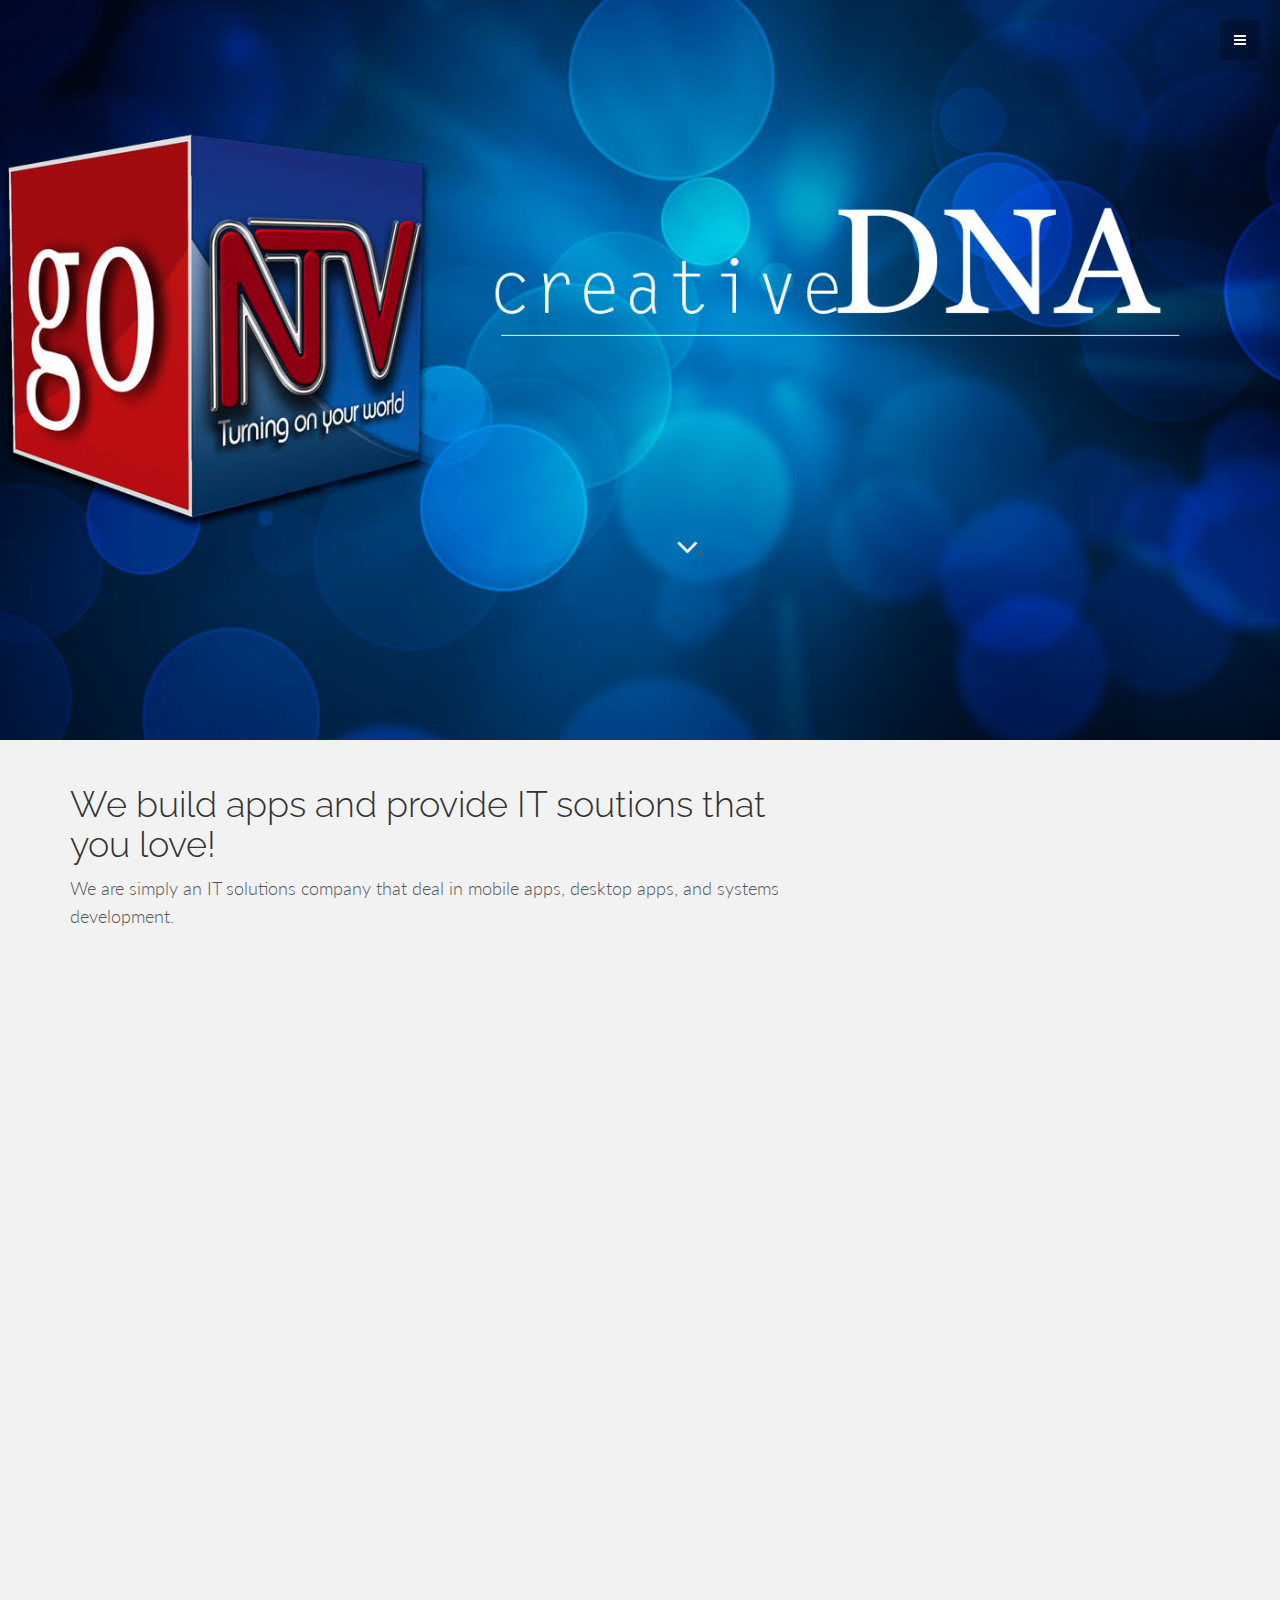
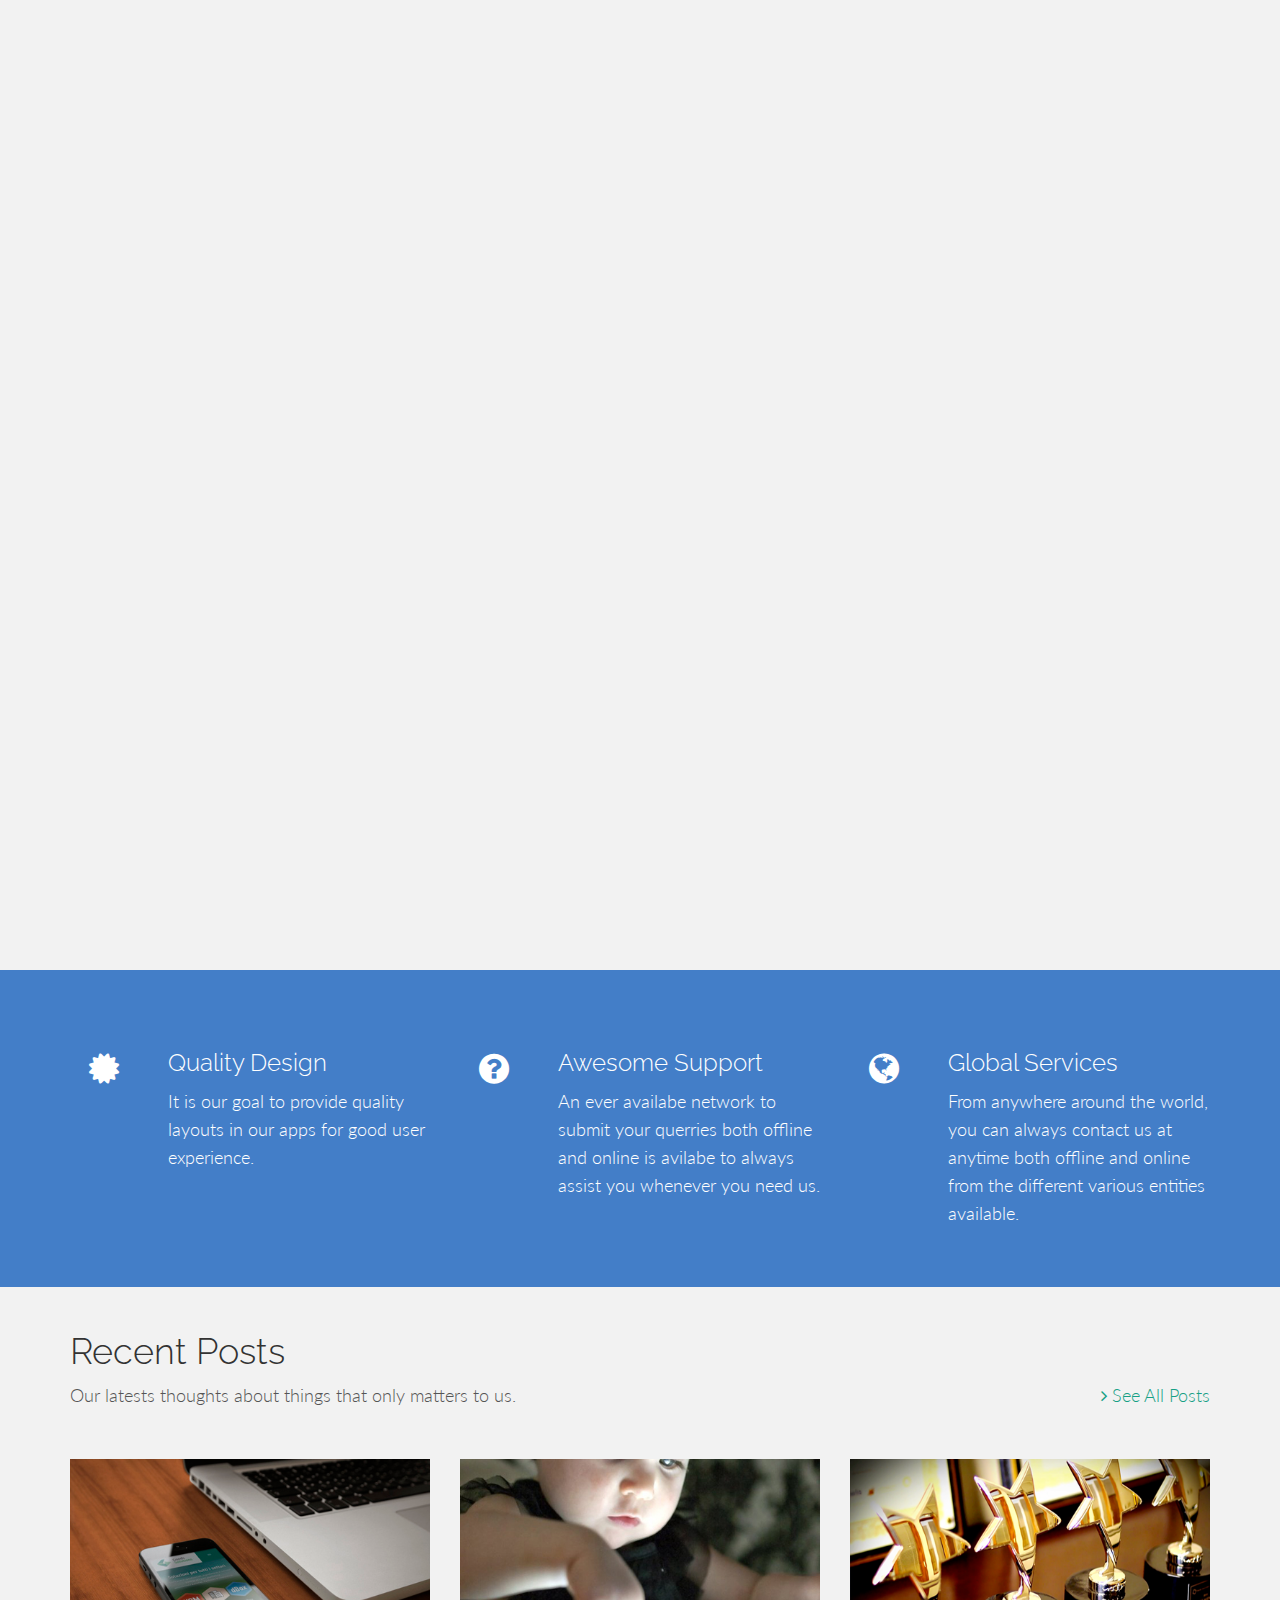
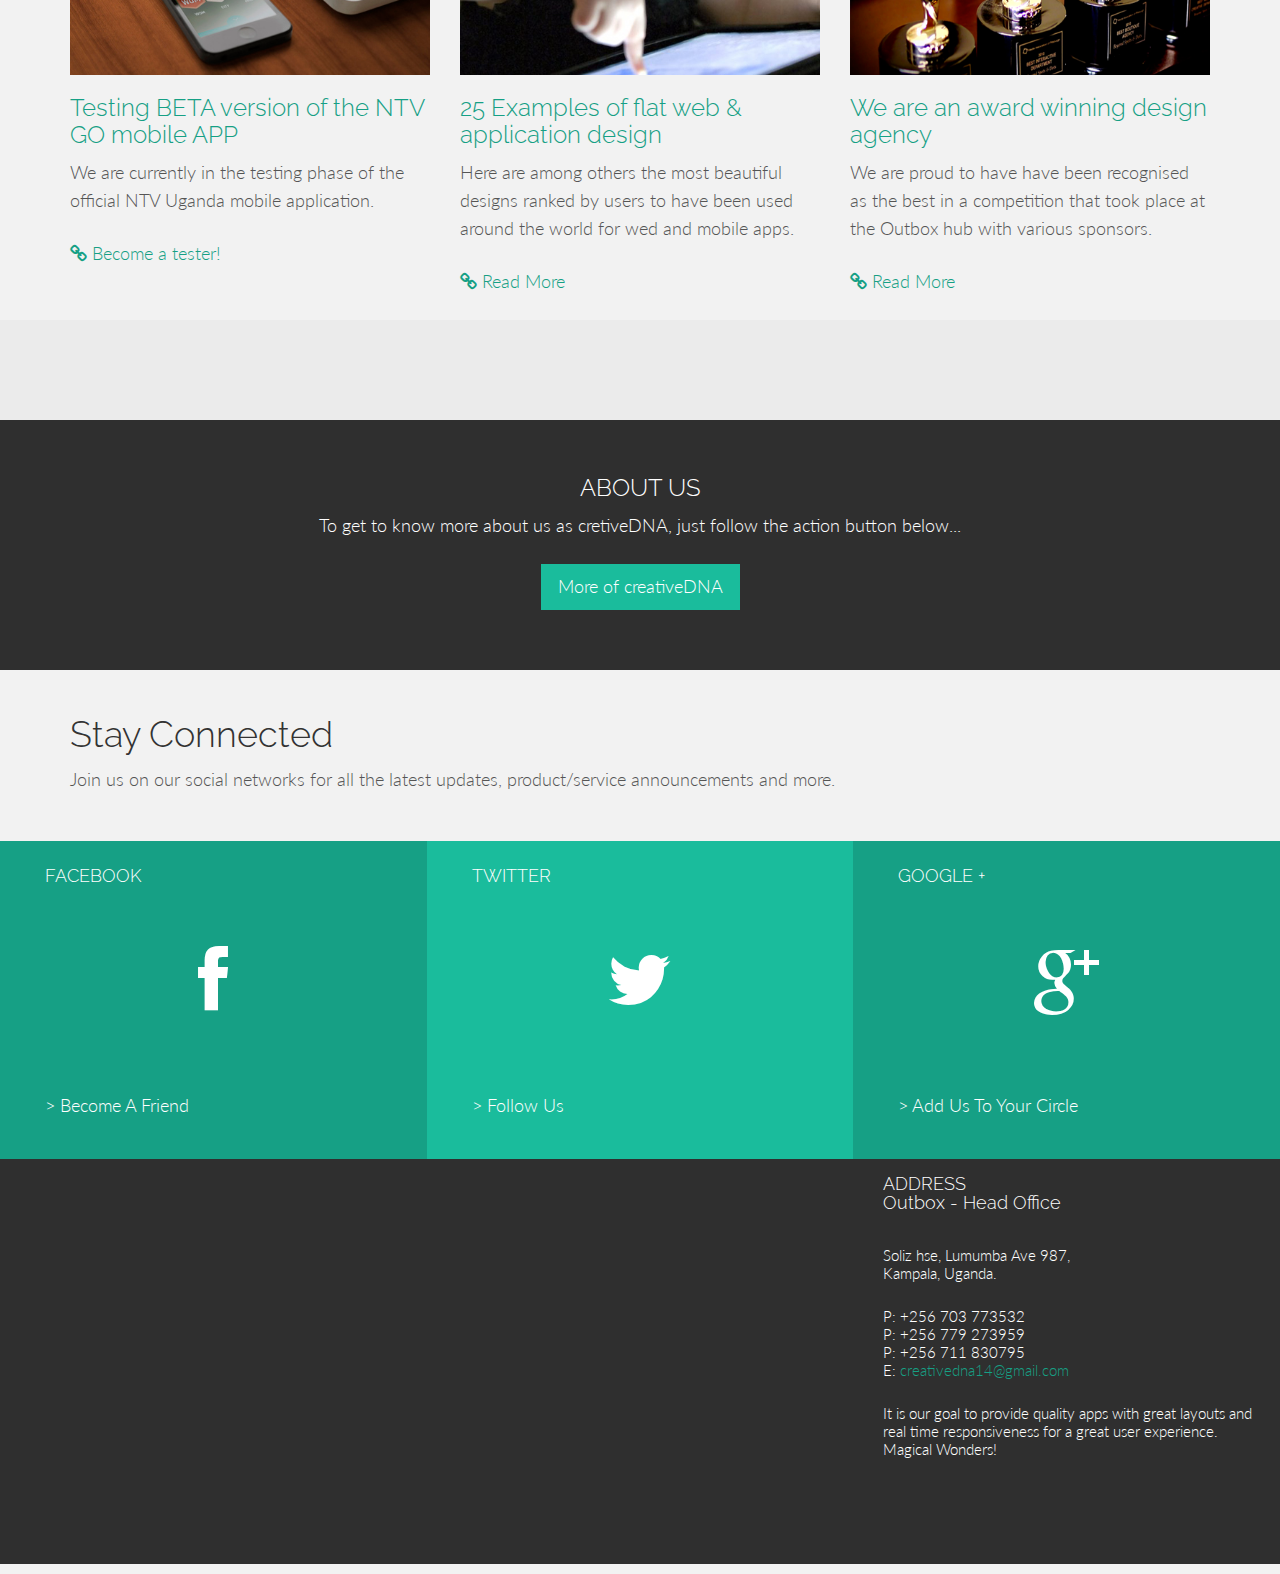
==== commit 93aef8cb: "Update index.html" ====
--- a/index.html
+++ b/index.html
@@ -54,12 +54,12 @@
 			<a href="https://www.facebook.com/thecreativeDNA" target="_blank"><i class="fa fa-facebook"></i></a>
 			<a href="#"><i class="fa fa-twitter"></i></a>
 			<a href="#"><i class="fa fa-dribbble"></i></a>
-<<<<<<< HEAD
+
 			<a href="https://plus.google.com/102078034045852601576" target="_blank"><i class="fa fa-envelope"></i></a>
 =======
-			<a href="#"><i class="fa fa-envelope"></i></a>
+			
 		
->>>>>>> 867aa3f4884a6b26e6e5cea3e1368c060c401263
+>>>>>>> 
 		</div>
 		
 		<!-- Menu button -->
@@ -179,9 +179,9 @@
 				<h3><a href="#">25 Examples of flat web & application design</a></h3>
 				<p>Here are among others the most beautiful designs ranked by users to have been used around the world for wed and mobile apps.</p>
 
-				<p><a href="#"><i class="fa fa-link"></i> Read More</a></p>
-
-				<p><a href="singleproject.html"><i class=""></i> Read More</a></p>
+				<p><a href="singleproject.html"><i class="fa fa-link"></i> Read More</a></p>
+
+				
 
 			</div>
 			<div class="col-lg-4">
